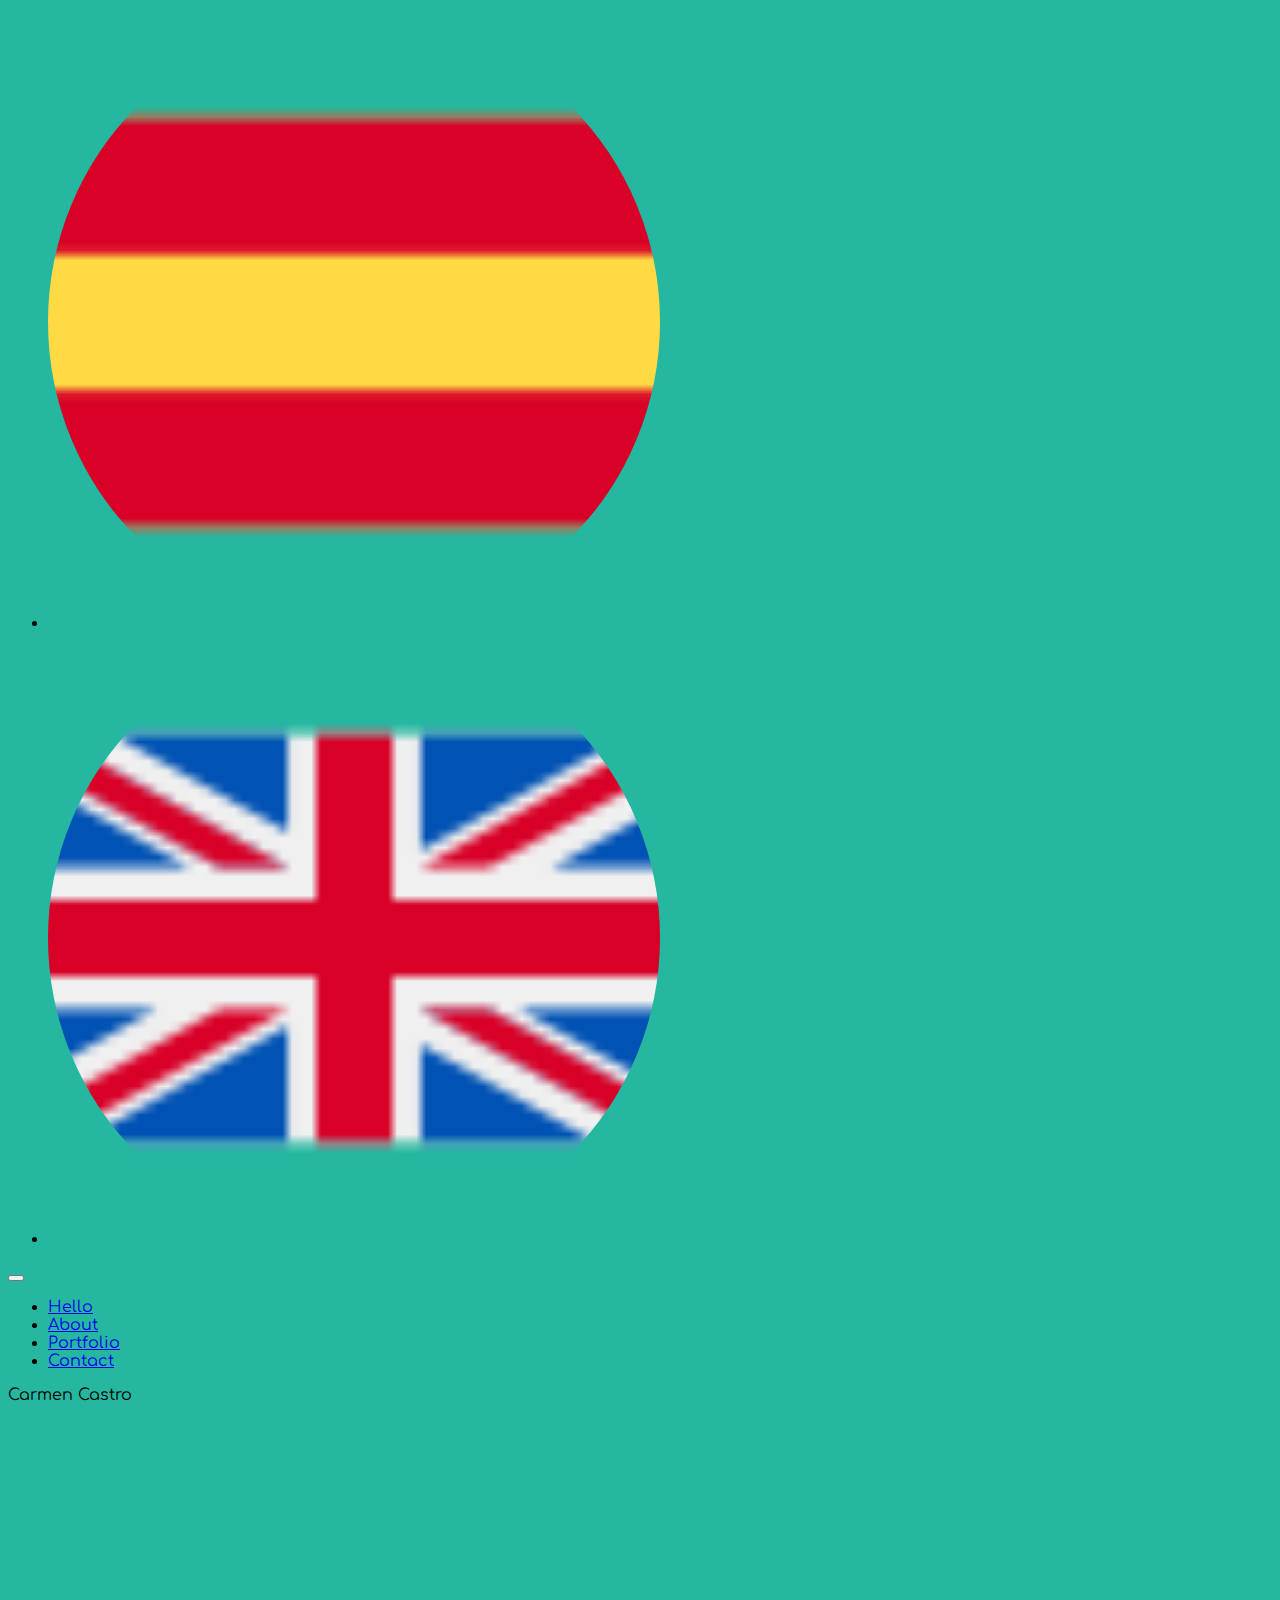
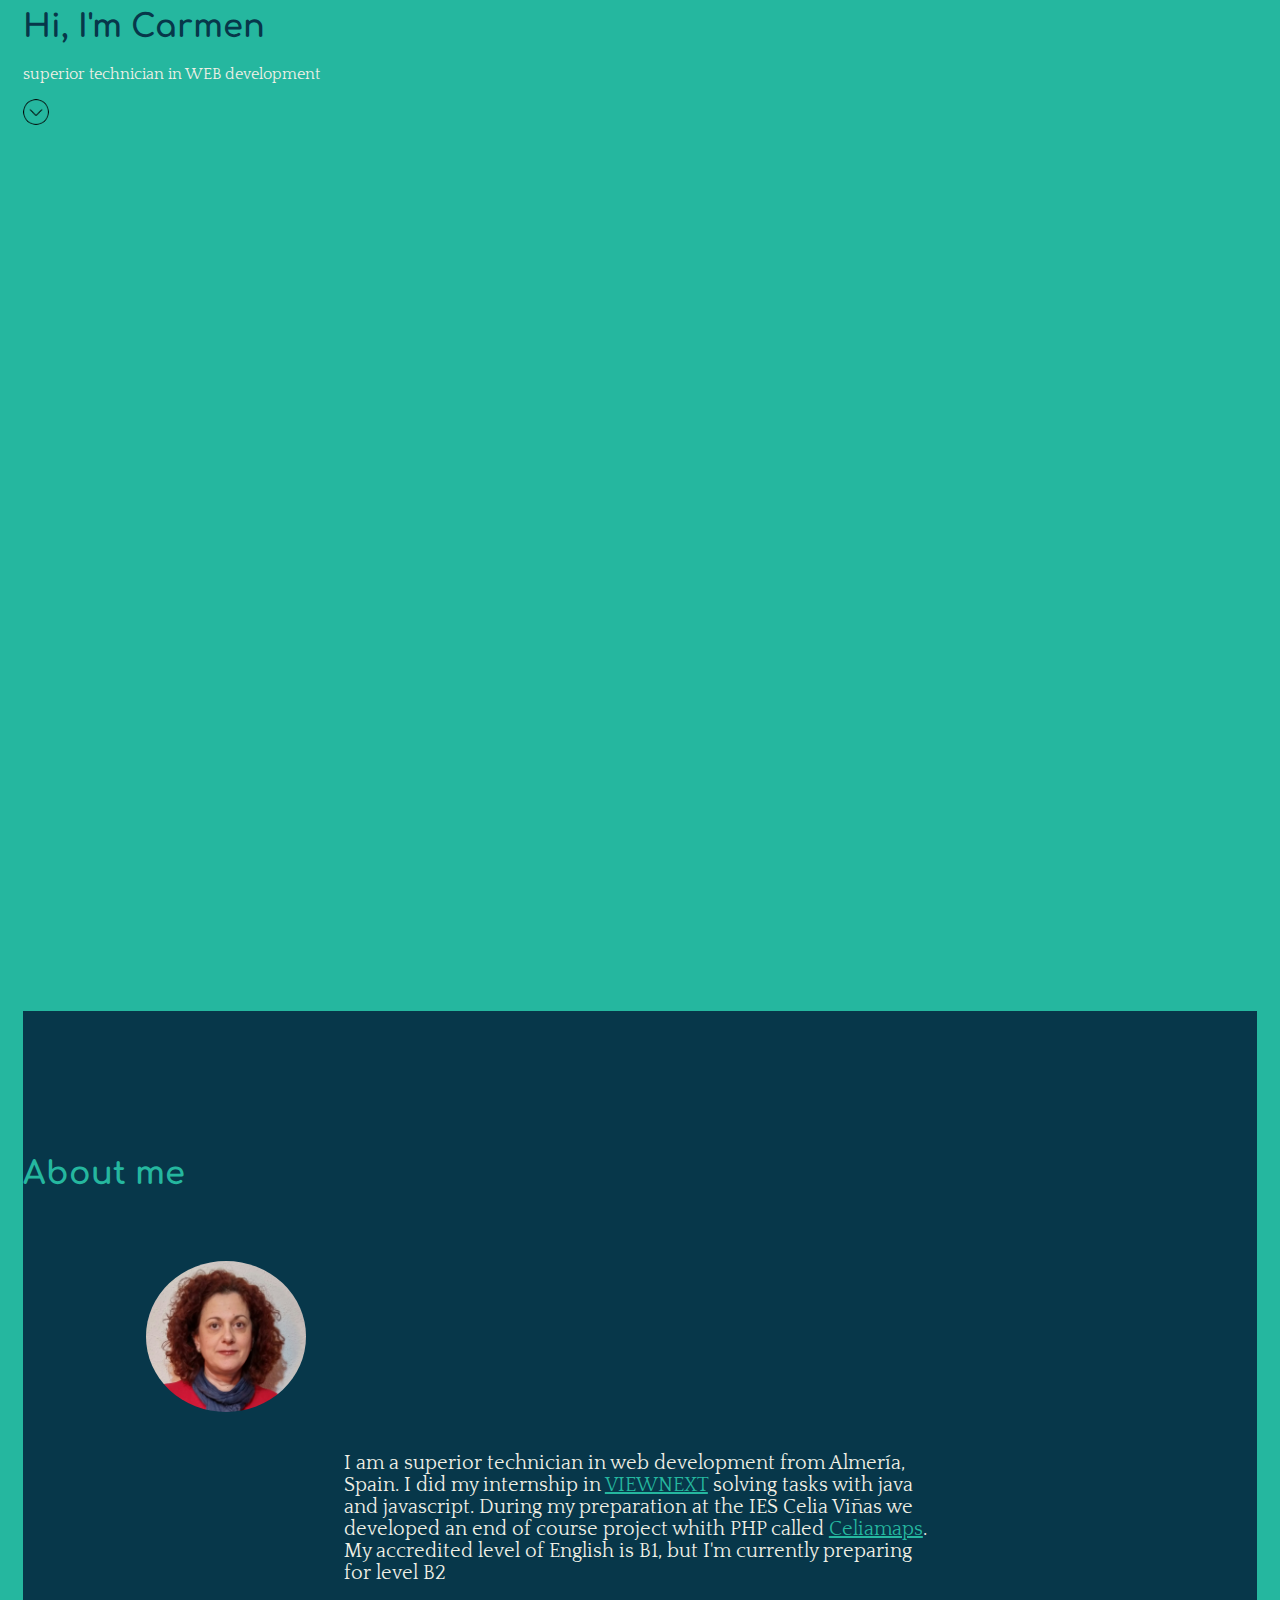
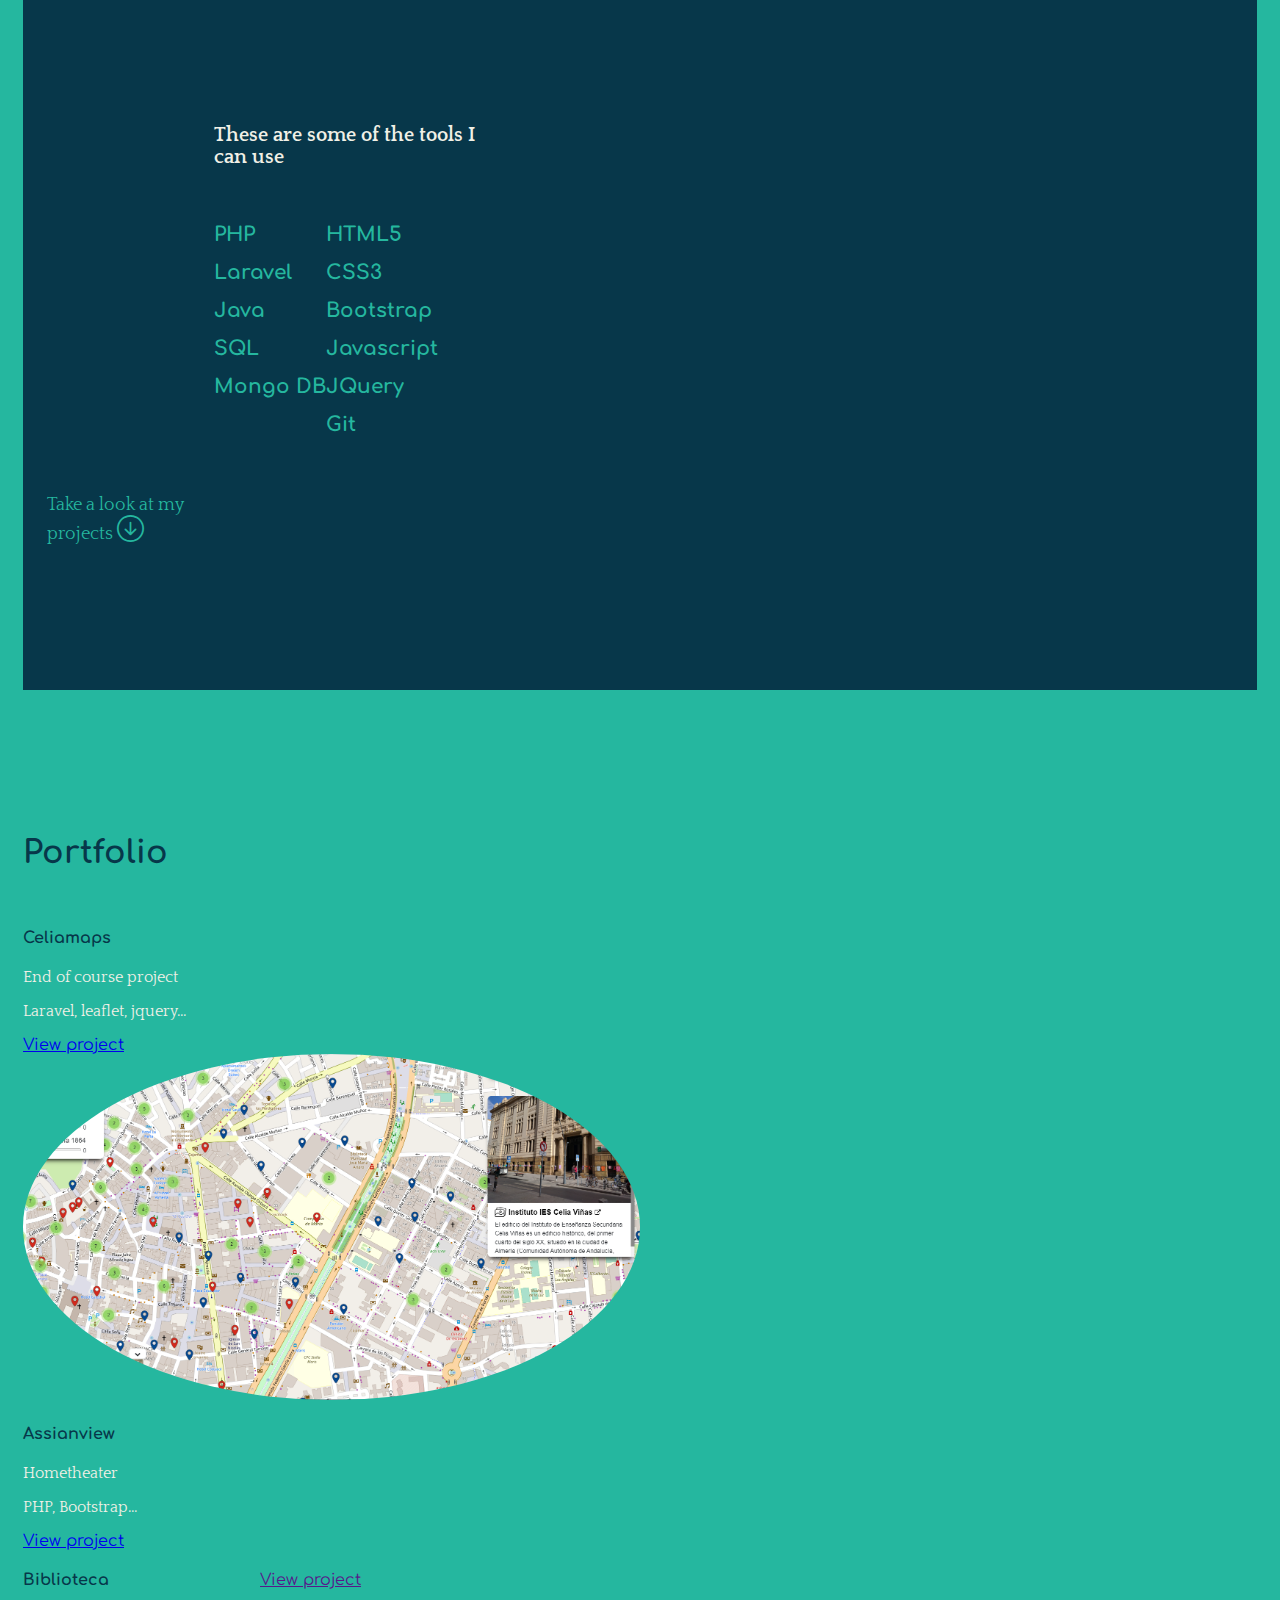
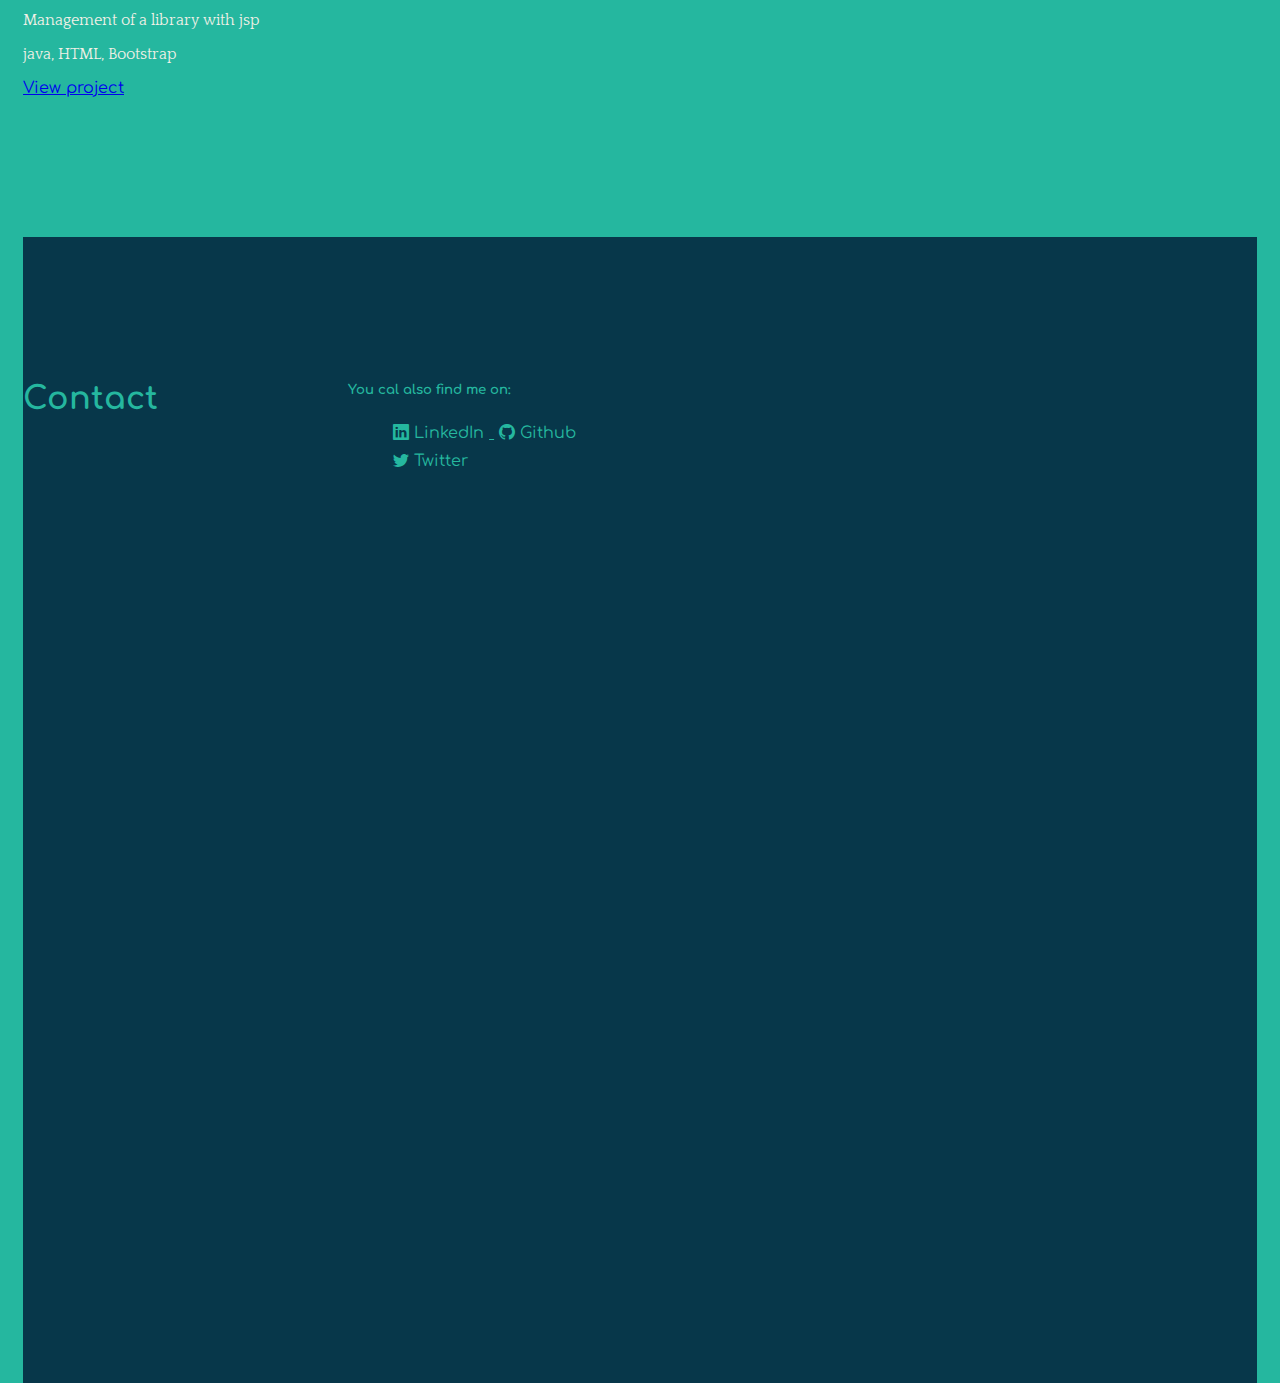
==== indexen.html @ 87bedfe0 "Add files via upload" ====
<!doctype html>
<html lang="en">

<head>
  <meta charset="UTF-8">
  <!-- <meta name="viewport" content="width=device-width, initial-scale=1.0"> -->
  <meta name="viewport" content="width=device-width, initial-scale=1">
  <!-- <meta name="viewport" content="width=device-width, initial-scale=1, shrink-to-fit=no"> -->
  <meta name="description" content="Página de Carmen Castro - Técnico Superior en Desarrollo de Aplicaciones WEB">
  <meta name="author" content="Carmen_Castro">
  <link rel="stylesheet" href="estilo.css" />
  <link href="https://cdn.jsdelivr.net/npm/bootstrap@5.0.0-beta1/dist/css/bootstrap.min.css" rel="stylesheet"
    integrity="sha384-giJF6kkoqNQ00vy+HMDP7azOuL0xtbfIcaT9wjKHr8RbDVddVHyTfAAsrekwKmP1" crossorigin="anonymous">
  <link rel="stylesheet" href="https://cdn.jsdelivr.net/npm/bootstrap-icons@1.3.0/font/bootstrap-icons.css">
  <title>María del Carmen Castro Gutiérrez</title>
</head>

<body>
    <div id="start">
        <ul class="nav justify-content-end">
          <li class="nav-item">
            <a class="nav-link active" href="index.html"><img src="images/espana.png" alt=""></a>
          </li>
          <li class="nav-item">
            <a class="nav-link" href="indexen.html"><img src="images/reino-unido.png" alt=""></a>
          </li>   
        </ul>
      </div>
        <!-- barra de navegación  NO TOCAR, YA ESTÁ TERMINADA  -->
          <div class="row">
          <nav class="navbar navbar-expand-lg navbar-light">
            <div class="container-fluid fixed-top mt-5">
             
              <div class="col-md-2 offset-md-10 justify-content-end">
                <button class="navbar-toggler" type="button" data-bs-toggle="collapse"
                  data-bs-target="#navbarSupportedContent" aria-controls="navbarSupportedContent" aria-expanded="false"
                  aria-label="Toggle navigation">
                  <span class="navbar-toggler-icon"></span>
                </button>
                <div id="navbarSupportedContent" class="collapse navbar-collapse">
                  <ul class="navbar-nav me-auto mb-2 mb-lg-0">
                    <li class="nav-item">
                      <a class="nav-link text-light" href="#start">Hello</a>
                    </li>
                    <li class="nav-item active">
                      <a class="nav-link text-light" href="#about">About</a>
                    </li>
                    <li class="nav-item">
                      <a class="nav-link text-light" href="#portfolio">Portfolio</a>
                    </li>
                    <li class="nav-item">
                      <a class="nav-link text-light" href="#contact">Contact</a>
                    </li>             
                  </ul>            
                </div>             
              </div>        
            </div>
            <div id="name" class="col-md-2 offset-md-1 justify-content-center">
              <span class="navbar-brand mb-0 h1 text-light">Carmen Castro</span>
            </div>
          </nav>    
        </div>

  <!-- resto de contenido -->
  <div class="container-fluid">
    <!-- primera parte (info) -->
    <div id="title" class="cover top">
      <div class="row row-cols-1">
        <div class="col-xs-12 headline">
          <h1 class="text-center">Hi, I'm Carmen</h1>
          <p class="lead text-center text-light">
            superior technician in WEB development</p>
        </div>
      </div>
      <div class="row row-cols-1">
        <div class="col-md-12 center-block text-center pt-5">
          <a href="#about" id="iconoDown"><img src="images/menudown.png" style="width: 5%;" alt=""></a>
        </div>
      </div>
    </div>

    <!-- segunda parte (about) -->
    <div id="about" class="row cover med">
      <div class="col-md-6 offset-md-3">
        <h1 class="text-center contact-title">About me</h1>
      </div>
      <div class="row">
        <div class="col-md-6 text-center about-info">
          <img id="photo" class="img-circle profile-img" src="images/mi foto.jpg">
          <p class="pInfo"> I am a superior technician in web development from Almería, Spain. I did my internship in 
              <a id="link" href="https://www.viewnext.com/"> VIEWNEXT</a> solving tasks with java and javascript. 
              During my preparation at the IES Celia Viñas we developed an end of course project whith PHP
              called <a id="link" href="https://iescelia.org/celiamaps-nuevo/public/">Celiamaps</a>.
              My accredited level of English is B1, but I'm currently preparing for level B2</p>
        </div>
        <div class="col-md-6 about-tools">
          <p class="pTools justity-text-center">These are some of the tools I can use</p>
          <div class="row toolList">
            <div class="col-md-3">
              <ul>
                <li>PHP</li>
                <li>Laravel</li>
                <li>Java</li>
                <li>SQL</li>
                <li>Mongo DB</li>
              </ul>
            </div>
            <div class="col-md-3">
              <ul>
                <li>HTML5</li>
                <li>CSS3</li>
                <li>Bootstrap</li>
                <li>Javascript</li>
                <li>JQuery</li>
                <li>Git</li>
              </ul>
            </div>
          </div>
        </div>
      </div>
      <div class="row">
        <div class="col-md-6 offset-md-3 about-last">
          <p class="text-center">Take a look at my projects <a href="#portfolio"><i class="bi bi-arrow-down-circle"></i></a></p>
        </div>
      </div>
    </div>

    <div id="portfolio" class="row cover med">
      <!-- tercera parte (portfolio) -->

      <div class="col-sm-6 offset-sm-3">
        <!-- titulo portfolio -->
        <h1 class="text-center">Portfolio</h1>
      </div>
      <!-- contenedor de proyectos -->
      <div class="container">
        <!-- primera fila de proyectos, dos proyectos por fila -->
        <div class="row portfolio-projects">
          <!-- primer proyecto -->
          <div class="col-sm-6">
            <div class="row">
              <div class="col-sm-5 text-center">
                <h4 class="portfolio-projects--title">Celiamaps</h4>
                <p class="portfolio-projects--desc">End of course project</p>
                <p class="portfolio-projects--desc">Laravel, leaflet, jquery...</p>
                <a class="btn btn-rounded portfolio-projects--btn"
                  href="https://github.com/SergioMorenoAntequera/CeliaMaps" role="button">View project</a>
              </div>
              <div class="col-sm-7 text-center">
                <img class="rounded" src="images/celiamaps.png">
              </div>
            </div>
          </div>
          <!-- segundo proyecto -->
          <div class="col-sm-6">
            <div class="row">
              <div class="col-sm-5 text-center">
                <h4 class="portfolio-projects--title">Assianview</h4>
                <p class="portfolio-projects--desc">Hometheater</p>
                <p class="portfolio-projects--desc">PHP, Bootstrap...</p>
                <a class="btn btn-rounded portfolio-projects--btn" href="https://github.com/karmela01/assianview"
                  role="button">View project</a>
              </div>
              <div class="col-sm-7 text-center">
                <img class="rounded" src="">
              </div>
            </div>

          </div>
        </div><!-- fin de primera fila de proyectos-->
         <!-- segunda fila de proyectos, dos proyectos por fila -->
         <div class="row portfolio-projects pt-5">
          <!-- Tercer proyecto -->
          <div class="col-sm-6">
            <div class="row">
              <div class="col-sm-5 text-center">
                <h4 class="portfolio-projects--title">Biblioteca</h4>
                <p class="portfolio-projects--desc">Management of a library with jsp</p>
                <p class="portfolio-projects--desc">java, HTML, Bootstrap</p>
                <a class="btn btn-rounded portfolio-projects--btn"
                  href="https://github.com/karmela01/Biblioteca" role="button">View project</a>
              </div>
              <div class="col-sm-7 text-center">
                <img class="rounded" src="">
              </div>
            </div>
          </div>
          <!-- cuarto proyecto -->
          <div class="col-sm-6">
            <div class="row">
              <div class="col-sm-5 text-center">
                <h4 class="portfolio-projects--title"></h4>
                <p class="portfolio-projects--desc"></p>
                <p class="portfolio-projects--desc"></p>
                <a class="btn btn-rounded portfolio-projects--btn" href=""
                  role="button">View project</a>
              </div>
              <div class="col-sm-7 text-center">
                <img class="rounded" src="">
              </div>
            </div>

          </div>
        </div><!-- fin de segunda fila de proyectos-->
      </div> <!-- fin de contenedor de proyectos-->
    </div><!-- final de portfolio -->

    <!-- tercera parte (contacto) -->

    <div id="contact" class="row cover bottom">
      <div class="col-md-6 offset-md-3">
        <h1 class="text-center contact-title">Contact</h1>
      </div>
      <div class="col-md-6 offset-md-3">
        <p>
        <h4 class="text-light text-center">You can contact me at</h4>
        </p>
        <p>
        <h5 class="text-light text-center">carmendaw01@gmail.com</h5>
        </p>
      </div>
      <div class="col-md-6 offset-md-3">
        <div class="text-center contact-social-icons">
          <p>
          <h5 class="contact-title">You cal also find me on:</h5>
          </p>
          <ul class="centered">
            <a href="https://linkedin.com/in/carmencastrogutierrez">
              <li><i class="bi bi-linkedin"></i> LinkedIn</li>
            </a>
            <a href="https://github.com/karmela01">
              <li><i class="bi bi-github"></i> Github</li>
            </a>
            <a href="https://twitter.com/carmela_01">
              <li><i class="bi bi-twitter"></i> Twitter</li>
            </a>
          </ul>
          </p>

        </div>
      </div>
    </div>

    <script src="http://ajax.googleapis.com/ajax/libs/jquery/3.4.1/jquery.min.js"></script>
    <script src="script.js"></script>
    <script src="https://cdn.jsdelivr.net/npm/@popperjs/core@2.5.4/dist/umd/popper.min.js"
      integrity="sha384-q2kxQ16AaE6UbzuKqyBE9/u/KzioAlnx2maXQHiDX9d4/zp8Ok3f+M7DPm+Ib6IU"
      crossorigin="anonymous"></script>
    <script src="https://cdn.jsdelivr.net/npm/bootstrap@5.0.0-beta1/dist/js/bootstrap.min.js"
      integrity="sha384-pQQkAEnwaBkjpqZ8RU1fF1AKtTcHJwFl3pblpTlHXybJjHpMYo79HY3hIi4NKxyj"
      crossorigin="anonymous"></script>

</body>

</html>
---- estilo.css ----
@import url("https://fonts.googleapis.com/css?family=Comfortaa:400,700,300|Quattrocento");
body {
    height: 100%;
    font-family: "Comfortaa", Helvetica, Arial, sans-serif;
    background-color: #25b79f !important;
    /* Margin bottom by footer height */
    margin-bottom: 60px; }

    html {
        position: relative;
        height: 100%;
      }

      .see{
        display: none;
      }

     
      
      h1,
      h2,
      h3,
      h4,
      h5 {
        font-family: "Comfortaa", Helvetica, Arial, sans-serif;
        color: #07374a;
      }

      
      p {
        font-family: "Quattrocento", sans-serif;
        color: #f0f0e6; }
        .pInfo{
          padding-left: 20%;
          padding-right: 20%;
        }
        .pTools{
          padding-left: 20%;    
        }
        #link{
          color: #25b79f;
         }
      
    img {
        width: 50%;
        border-radius: 50%; 
      }  
      
      .bi-arrow-down-circle{
        font-size: 1.5em;
        color: #25b79f;
      }
        .cover {
          padding: 10% 0 10% 0;          
        }
          .cover.top {
            padding: 10% 0 10% 0;
            min-height: 100vh;
            /*display: flex;*/
            background-color: #25b79f;
           }

           .row.cover.med {
            padding: 10% 0 10% 0;
            min-height: 100vh;           
           }

          .cover.bottom {
            padding: 10% 0 10% 0;
            min-height: 100vh;
           }
       
        #about {
          background-color: #07374a; }
          #about h2 {
            color: #25b79f; }
    
    .profile-img {
        margin-bottom: 15px;
        width: 160px; }

    #iconoDown{
      behavior: smooth;
    }   

        body > .container-fluid {
          padding: 60px 15px 0; }
        
        .container-fluid .text-muted {
          margin: 20px 0; }

.about-tools {
  padding-top: 5.625em; }

          .about-tools ul {
            color: #25b79f !important;
            list-style: none; 
          }
      
  #about > h2{
    color: #25b79f !important;
  } 
  .about, .about-info, .about-tools, .about-last {
  padding: 4% 10% 1% 10%;
  font-size: 1.25em; }
 
  .about-tools {
    padding-top: 4.375em;
    font-weight: 700;
    /*font-size: 1.5em;*/
   }
  
  .toolList{
    padding-left: 20%;    
  }
 
  .arrow{
    width: 5%;
    color: #25b79f !important;
  }
 
    .about-tools ul:first-child {
      padding-left: 0px; }
    .about-tools ul {
      color: #25b79f !important;
      list-style: none; 
    }
      .about-tools ul li {
        padding-top: 0.75em; 
      }
  .about-last {
    /*padding-top: 3.125em;
    padding-bottom: 0;*/
    font-size: 1.125em; }
    /*@media screen and (min-width: 992px) {
      .about-last {
        padding-top: 0; } 
      }*/
    .about-last p {
      color: #25b79f; }

    
        
        .contact-title{
          color: #25b79f;
        }

        #contact {
          background-color: #07374a; }
          #contact h2 {
            color: #25b79f; }
        
        .contact-social-icons p {
          color: #25b79f; }
        .contact-social-icons ul a {
          color: #25b79f;
          list-style: none; }
          .contact-social-icons ul a:hover {
            color: #f0f0e6; }
          .contact-social-icons ul a li {
            display: inline-block;
            padding: 2%; }

              .contact-social-icons ul a:hover {
                color: #f0f0e6; }
              .contact-social-icons ul a li {
                display: inline-block;
                list-style: none; 
                padding: 2%; }

                @media screen and (min-width: 980px) {
                  .row {
                    display: flex;
                    flex-direction: row;
                    flex-wrap: wrap;
                  }  
                  .col-md {
                    flex: 1;
                  }            
                }
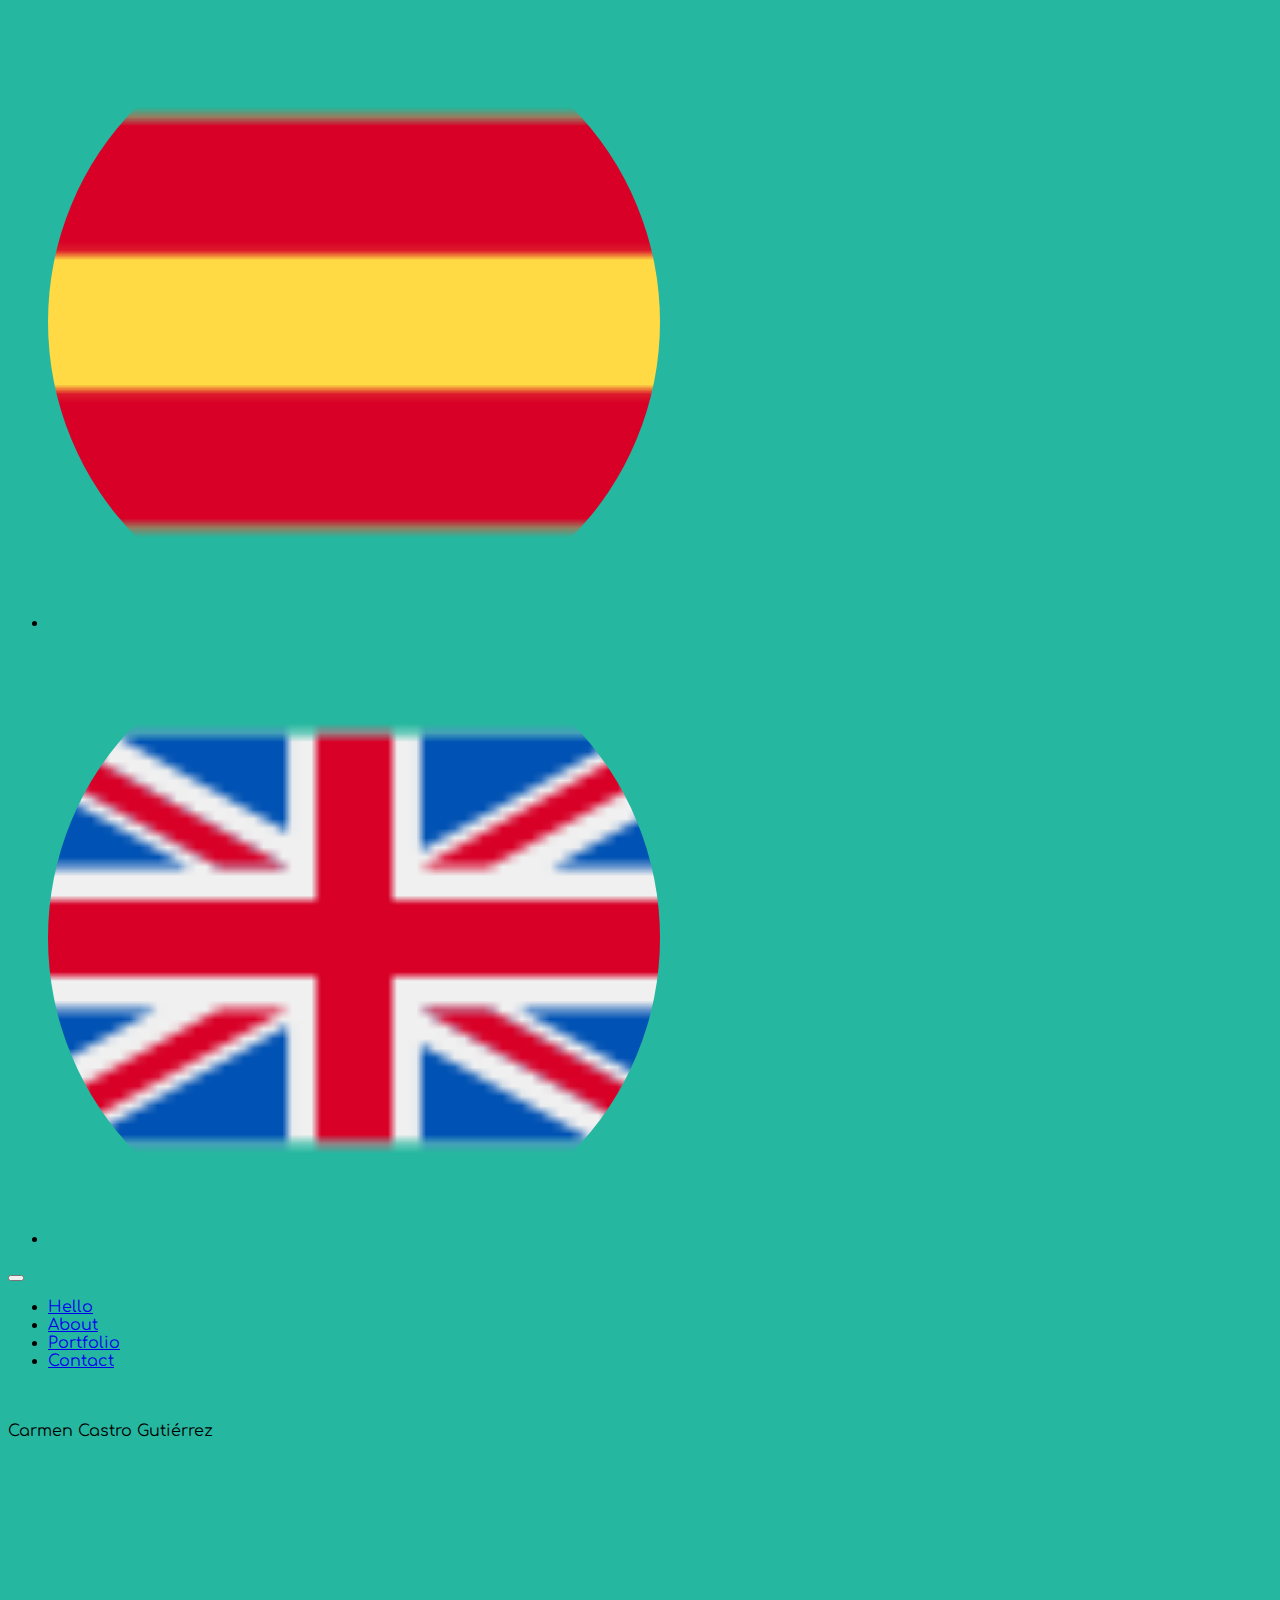
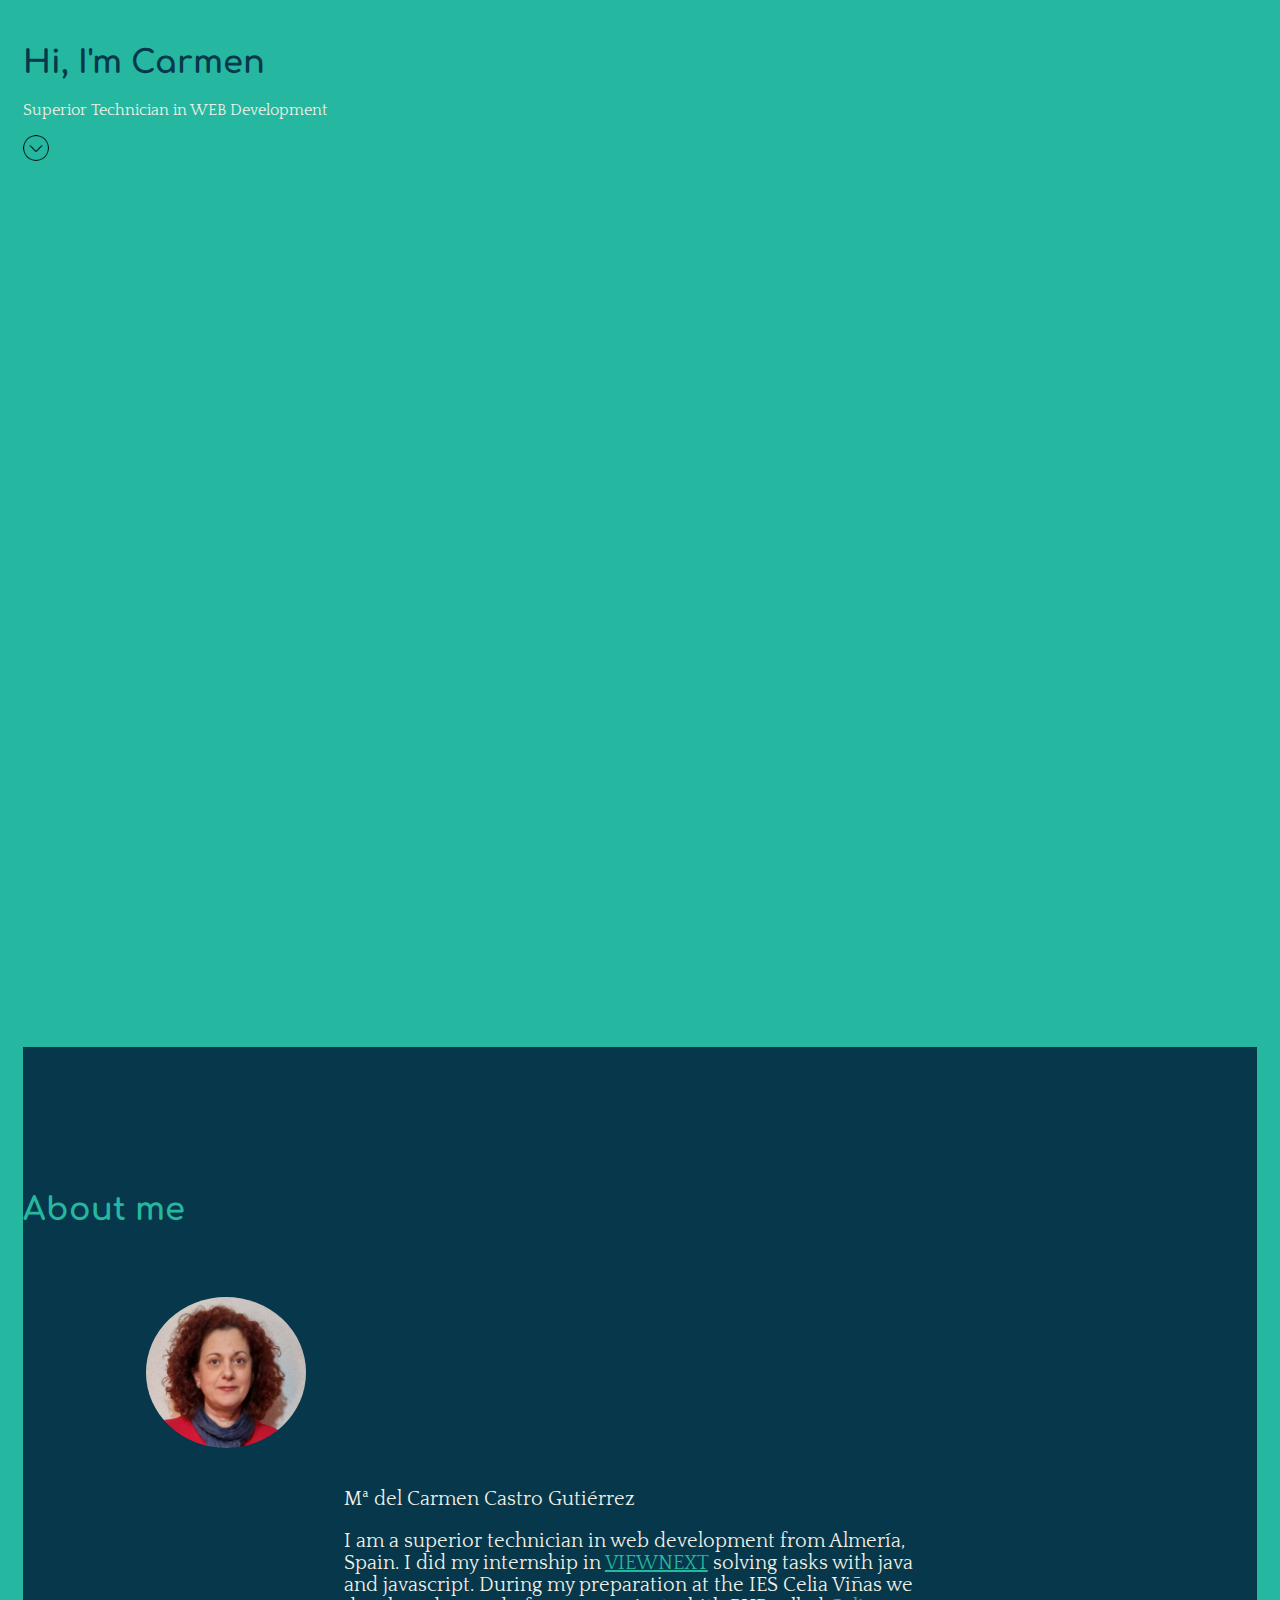
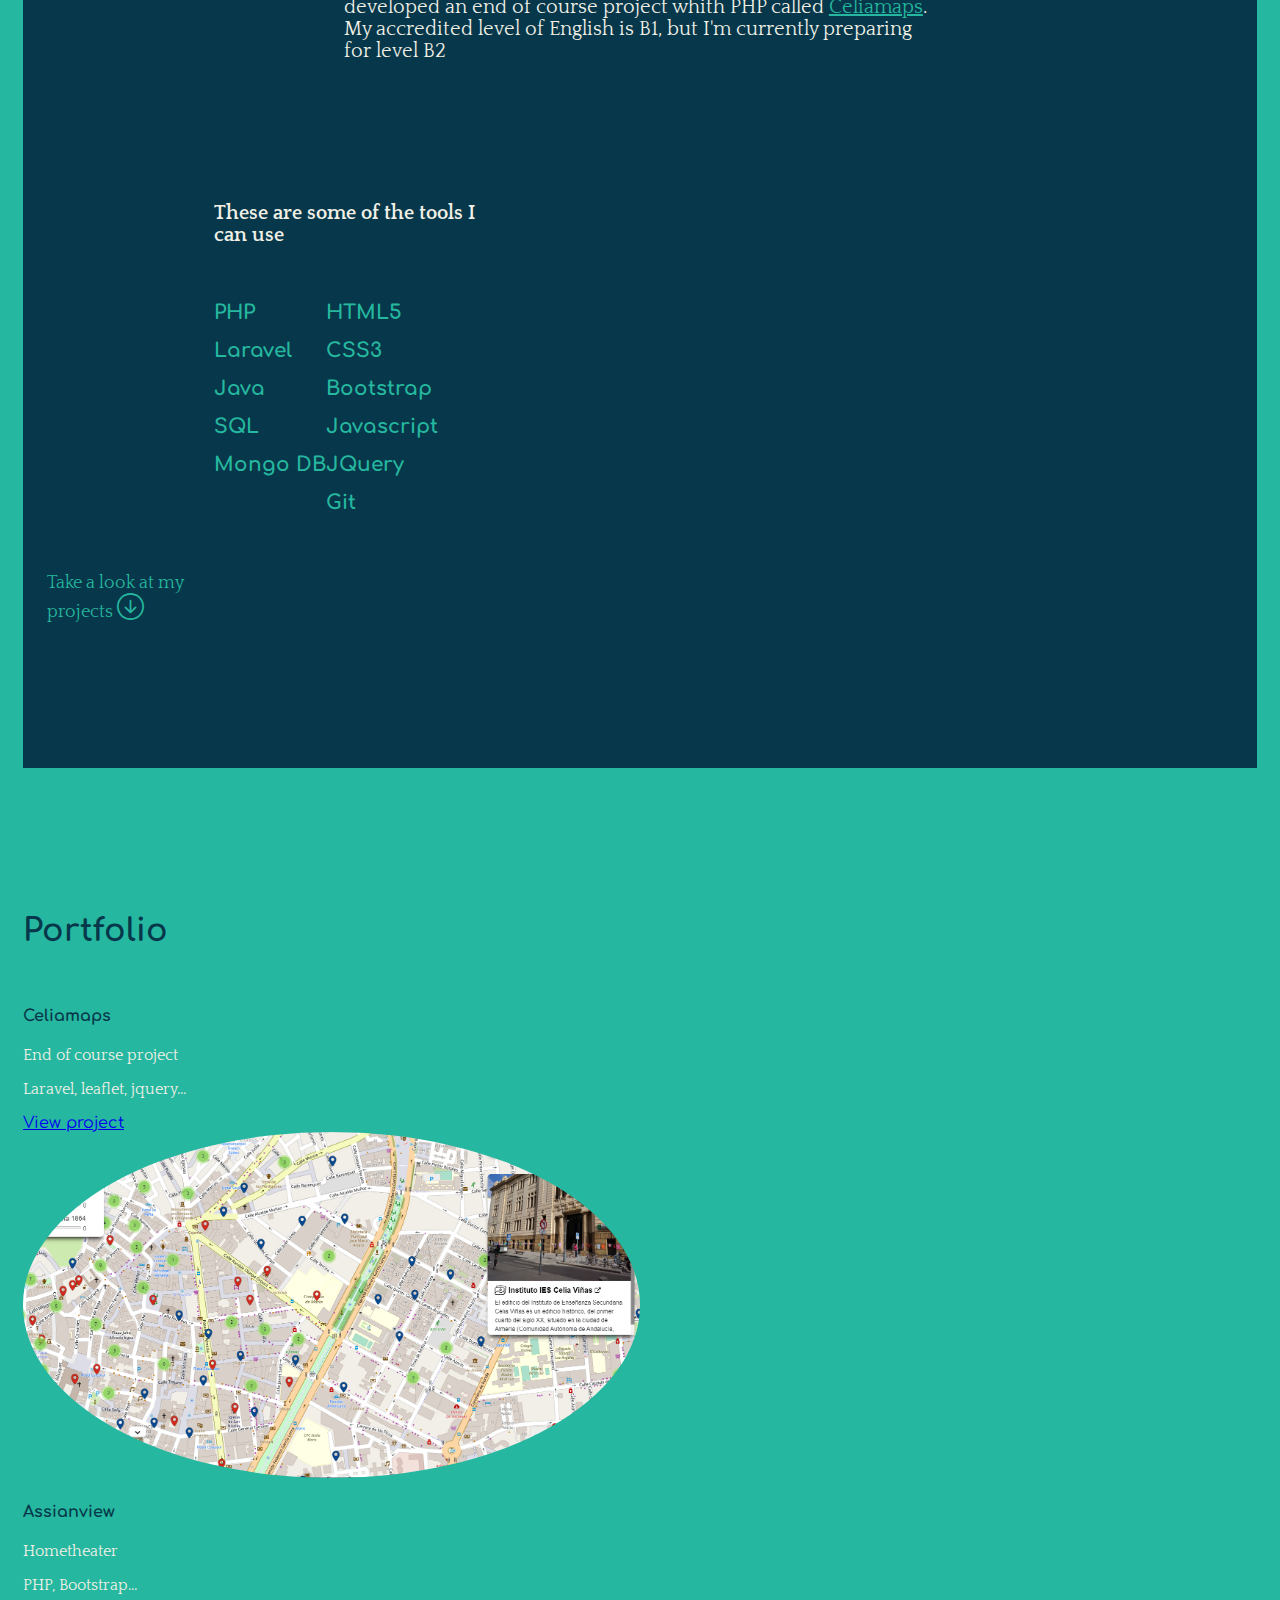
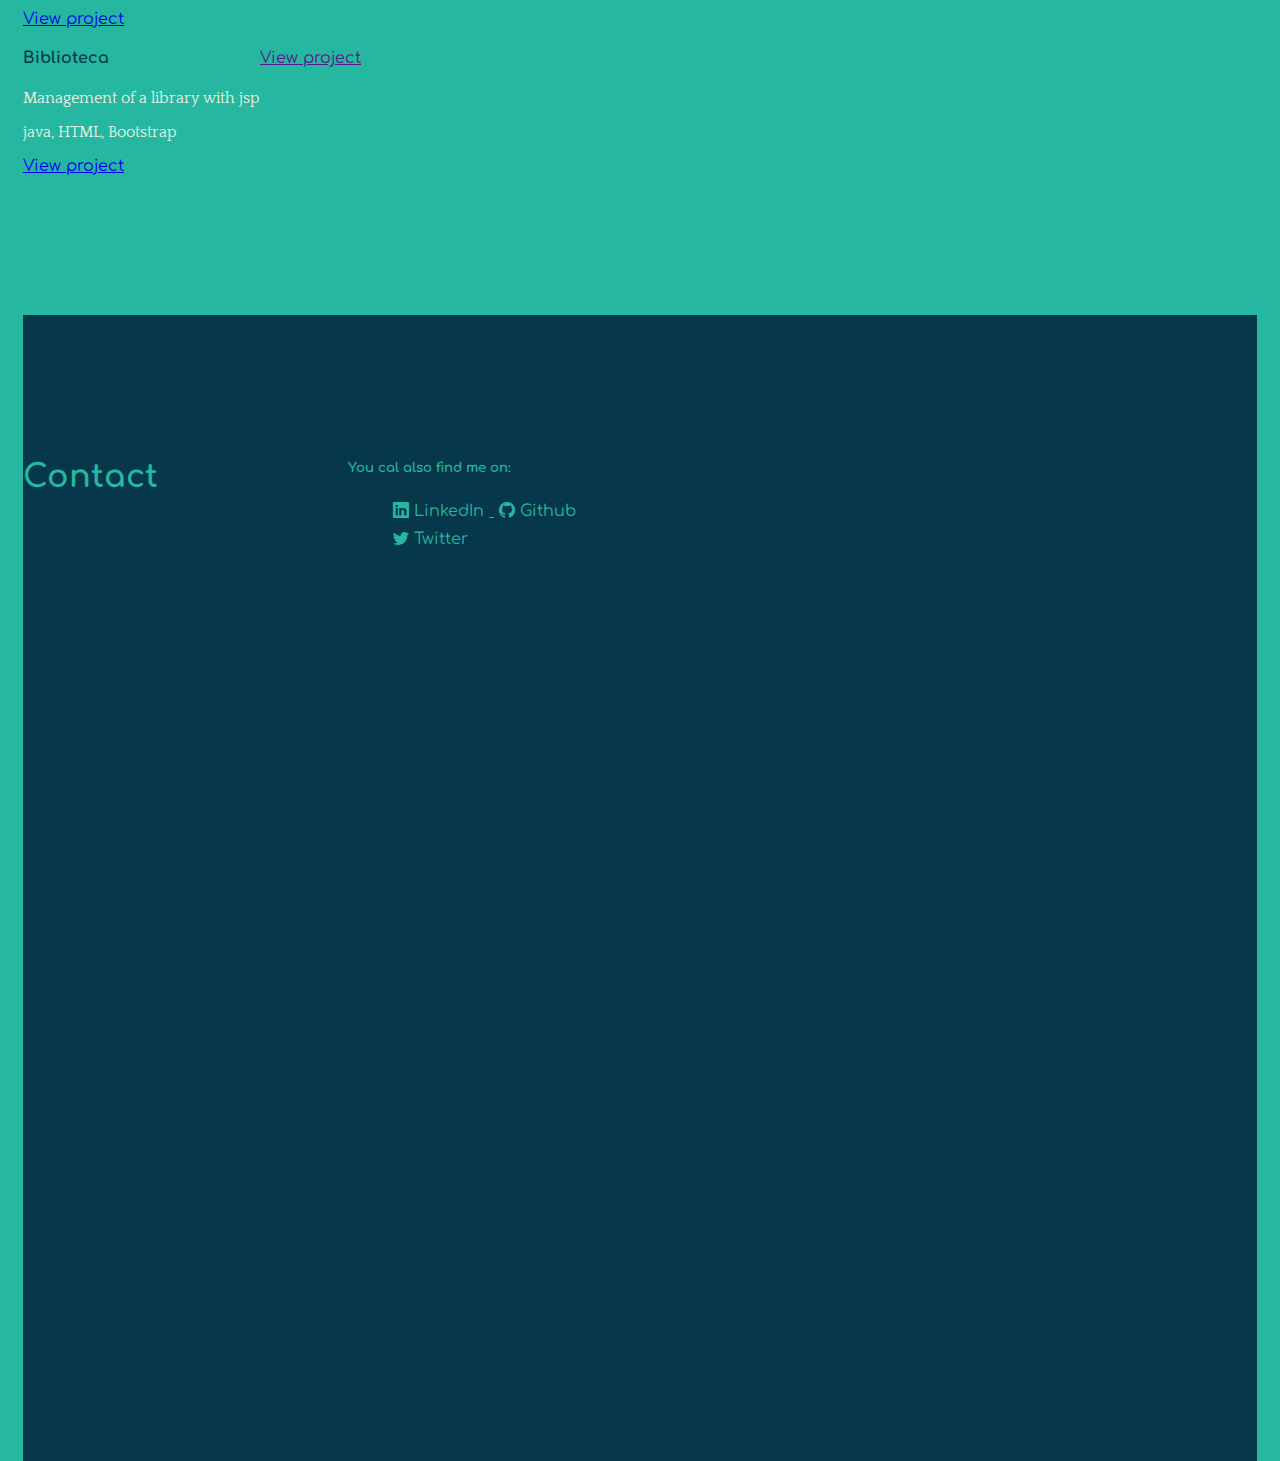
==== commit 5e45ba60: "Add files via upload" ====
--- a/indexen.html
+++ b/indexen.html
@@ -16,51 +16,54 @@
 </head>
 
 <body>
-    <div id="start">
-        <ul class="nav justify-content-end">
-          <li class="nav-item">
-            <a class="nav-link active" href="index.html"><img src="images/espana.png" alt=""></a>
-          </li>
-          <li class="nav-item">
-            <a class="nav-link" href="indexen.html"><img src="images/reino-unido.png" alt=""></a>
-          </li>   
-        </ul>
-      </div>
-        <!-- barra de navegación  NO TOCAR, YA ESTÁ TERMINADA  -->
-          <div class="row">
-          <nav class="navbar navbar-expand-lg navbar-light">
-            <div class="container-fluid fixed-top mt-5">
-             
-              <div class="col-md-2 offset-md-10 justify-content-end">
-                <button class="navbar-toggler" type="button" data-bs-toggle="collapse"
-                  data-bs-target="#navbarSupportedContent" aria-controls="navbarSupportedContent" aria-expanded="false"
-                  aria-label="Toggle navigation">
-                  <span class="navbar-toggler-icon"></span>
-                </button>
-                <div id="navbarSupportedContent" class="collapse navbar-collapse">
-                  <ul class="navbar-nav me-auto mb-2 mb-lg-0">
-                    <li class="nav-item">
-                      <a class="nav-link text-light" href="#start">Hello</a>
-                    </li>
-                    <li class="nav-item active">
-                      <a class="nav-link text-light" href="#about">About</a>
-                    </li>
-                    <li class="nav-item">
-                      <a class="nav-link text-light" href="#portfolio">Portfolio</a>
-                    </li>
-                    <li class="nav-item">
-                      <a class="nav-link text-light" href="#contact">Contact</a>
-                    </li>             
-                  </ul>            
-                </div>             
-              </div>        
-            </div>
-            <div id="name" class="col-md-2 offset-md-1 justify-content-center">
-              <span class="navbar-brand mb-0 h1 text-light">Carmen Castro</span>
-            </div>
-          </nav>    
-        </div>
-
+  <div id="start">
+    <ul class="nav justify-content-end">
+      <li class="nav-item">
+        <a class="nav-link active" href="index.html"><img src="images/espana.png" alt=""></a>
+      </li>
+      <li class="nav-item">
+        <a class="nav-link" href="indexen.html"><img src="images/reino-unido.png" alt=""></a>
+      </li>
+    </ul>
+  </div>
+  <!-- barra de navegación  NO TOCAR, YA ESTÁ TERMINADA  -->
+  <div class="row">
+    <nav class="navbar navbar-expand-lg navbar-light">
+      <div class="container-fluid fixed-top mt-5">
+        <div id="name" class="col-md-2 offset-md-1 justify-content-center">
+          <span class="navbar-brand mb-0 h1 text-light"></span>
+        </div>
+        <div class="col-md-2 offset-md-10 justify-content-end">
+          <button class="navbar-toggler" type="button" data-bs-toggle="collapse"
+            data-bs-target="#navbarSupportedContent" aria-controls="navbarSupportedContent" aria-expanded="false"
+            aria-label="Toggle navigation">
+            <span class="navbar-toggler-icon"></span>
+          </button>
+          <div id="navbarSupportedContent" class="collapse navbar-collapse">
+            <ul class="navbar-nav me-auto mb-2 mb-lg-0">
+              <li class="nav-item">
+                <a class="nav-link text-light" href="#start">Hello</a>
+              </li>
+              <li class="nav-item active">
+                <a class="nav-link text-light" href="#about">About</a>
+              </li>
+              <li class="nav-item">
+                <a class="nav-link text-light" href="#portfolio">Portfolio</a>
+              </li>
+              <li class="nav-item">
+                <a class="nav-link text-light" href="#contact">Contact</a>
+              </li>
+            </ul>
+          </div>
+        </div>
+      </div>
+    </nav>
+  </div>
+  <br />
+  <br />
+  <div id="name" class="col-md-2 offset-md-1 justify-content-center">
+    <span class="navbar-brand mb-0 h1 text-light">Carmen Castro Gutiérrez</span>
+  </div>
   <!-- resto de contenido -->
   <div class="container-fluid">
     <!-- primera parte (info) -->
@@ -69,7 +72,7 @@
         <div class="col-xs-12 headline">
           <h1 class="text-center">Hi, I'm Carmen</h1>
           <p class="lead text-center text-light">
-            superior technician in WEB development</p>
+            Superior Technician in WEB Development</p>
         </div>
       </div>
       <div class="row row-cols-1">
@@ -78,7 +81,6 @@
         </div>
       </div>
     </div>
-
     <!-- segunda parte (about) -->
     <div id="about" class="row cover med">
       <div class="col-md-6 offset-md-3">
@@ -87,11 +89,13 @@
       <div class="row">
         <div class="col-md-6 text-center about-info">
           <img id="photo" class="img-circle profile-img" src="images/mi foto.jpg">
-          <p class="pInfo"> I am a superior technician in web development from Almería, Spain. I did my internship in 
-              <a id="link" href="https://www.viewnext.com/"> VIEWNEXT</a> solving tasks with java and javascript. 
-              During my preparation at the IES Celia Viñas we developed an end of course project whith PHP
-              called <a id="link" href="https://iescelia.org/celiamaps-nuevo/public/">Celiamaps</a>.
-              My accredited level of English is B1, but I'm currently preparing for level B2</p>
+          <p class="pInfo">Mª del Carmen Castro Gutiérrez</p>
+          <p class="pInfo"> I am a superior technician in web development from Almería, Spain. I did my internship in
+            <a id="link" href="https://www.viewnext.com/"> VIEWNEXT</a> solving tasks with java and javascript.
+            During my preparation at the IES Celia Viñas we developed an end of course project whith PHP
+            called <a id="link" href="https://iescelia.org/celiamaps-nuevo/public/">Celiamaps</a>.
+            My accredited level of English is B1, but I'm currently preparing for level B2
+          </p>
         </div>
         <div class="col-md-6 about-tools">
           <p class="pTools justity-text-center">These are some of the tools I can use</p>
@@ -120,11 +124,11 @@
       </div>
       <div class="row">
         <div class="col-md-6 offset-md-3 about-last">
-          <p class="text-center">Take a look at my projects <a href="#portfolio"><i class="bi bi-arrow-down-circle"></i></a></p>
+          <p class="text-center">Take a look at my projects <a href="#portfolio"><i
+                class="bi bi-arrow-down-circle"></i></a></p>
         </div>
       </div>
     </div>
-
     <div id="portfolio" class="row cover med">
       <!-- tercera parte (portfolio) -->
 
@@ -165,11 +169,10 @@
                 <img class="rounded" src="">
               </div>
             </div>
-
           </div>
         </div><!-- fin de primera fila de proyectos-->
-         <!-- segunda fila de proyectos, dos proyectos por fila -->
-         <div class="row portfolio-projects pt-5">
+        <!-- segunda fila de proyectos, dos proyectos por fila -->
+        <div class="row portfolio-projects pt-5">
           <!-- Tercer proyecto -->
           <div class="col-sm-6">
             <div class="row">
@@ -177,8 +180,8 @@
                 <h4 class="portfolio-projects--title">Biblioteca</h4>
                 <p class="portfolio-projects--desc">Management of a library with jsp</p>
                 <p class="portfolio-projects--desc">java, HTML, Bootstrap</p>
-                <a class="btn btn-rounded portfolio-projects--btn"
-                  href="https://github.com/karmela01/Biblioteca" role="button">View project</a>
+                <a class="btn btn-rounded portfolio-projects--btn" href="https://github.com/karmela01/Biblioteca"
+                  role="button">View project</a>
               </div>
               <div class="col-sm-7 text-center">
                 <img class="rounded" src="">
@@ -192,14 +195,12 @@
                 <h4 class="portfolio-projects--title"></h4>
                 <p class="portfolio-projects--desc"></p>
                 <p class="portfolio-projects--desc"></p>
-                <a class="btn btn-rounded portfolio-projects--btn" href=""
-                  role="button">View project</a>
+                <a class="btn btn-rounded portfolio-projects--btn" href="" role="button">View project</a>
               </div>
               <div class="col-sm-7 text-center">
                 <img class="rounded" src="">
               </div>
             </div>
-
           </div>
         </div><!-- fin de segunda fila de proyectos-->
       </div> <!-- fin de contenedor de proyectos-->
@@ -236,7 +237,6 @@
             </a>
           </ul>
           </p>
-
         </div>
       </div>
     </div>
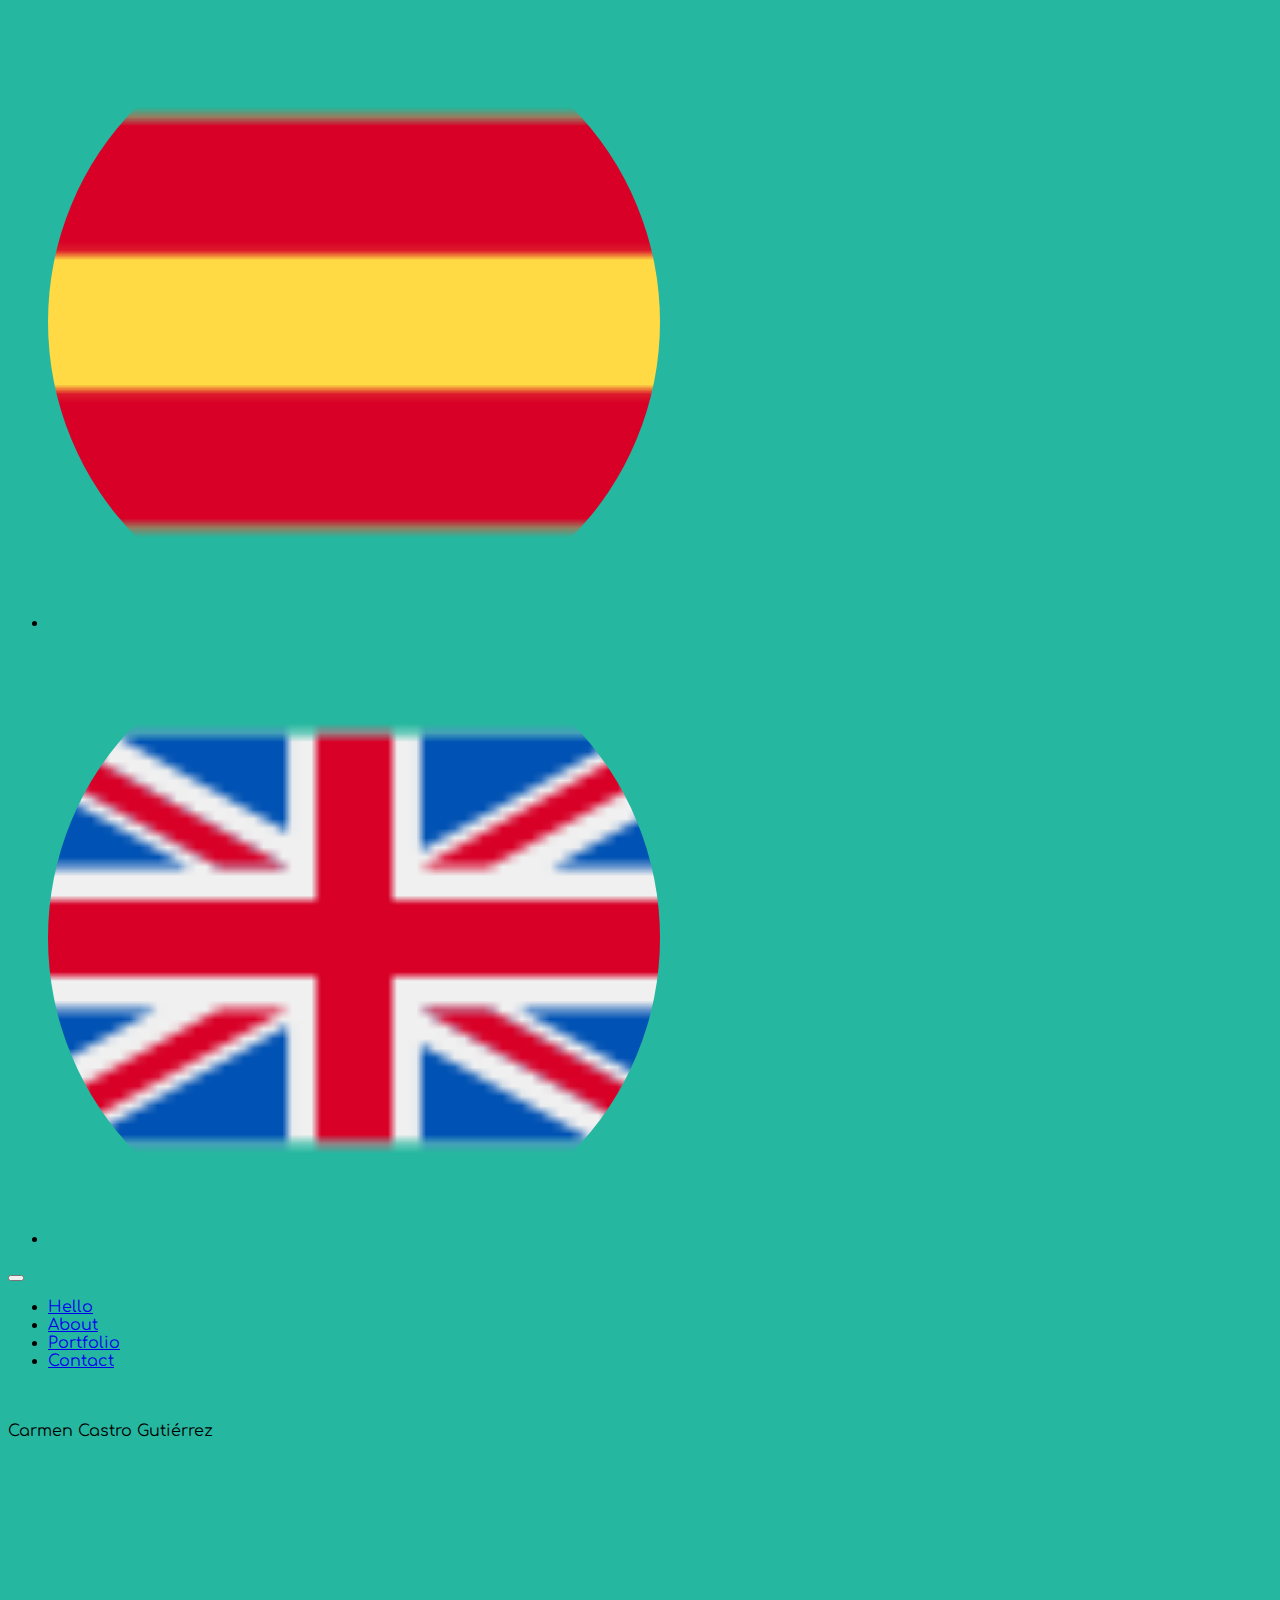
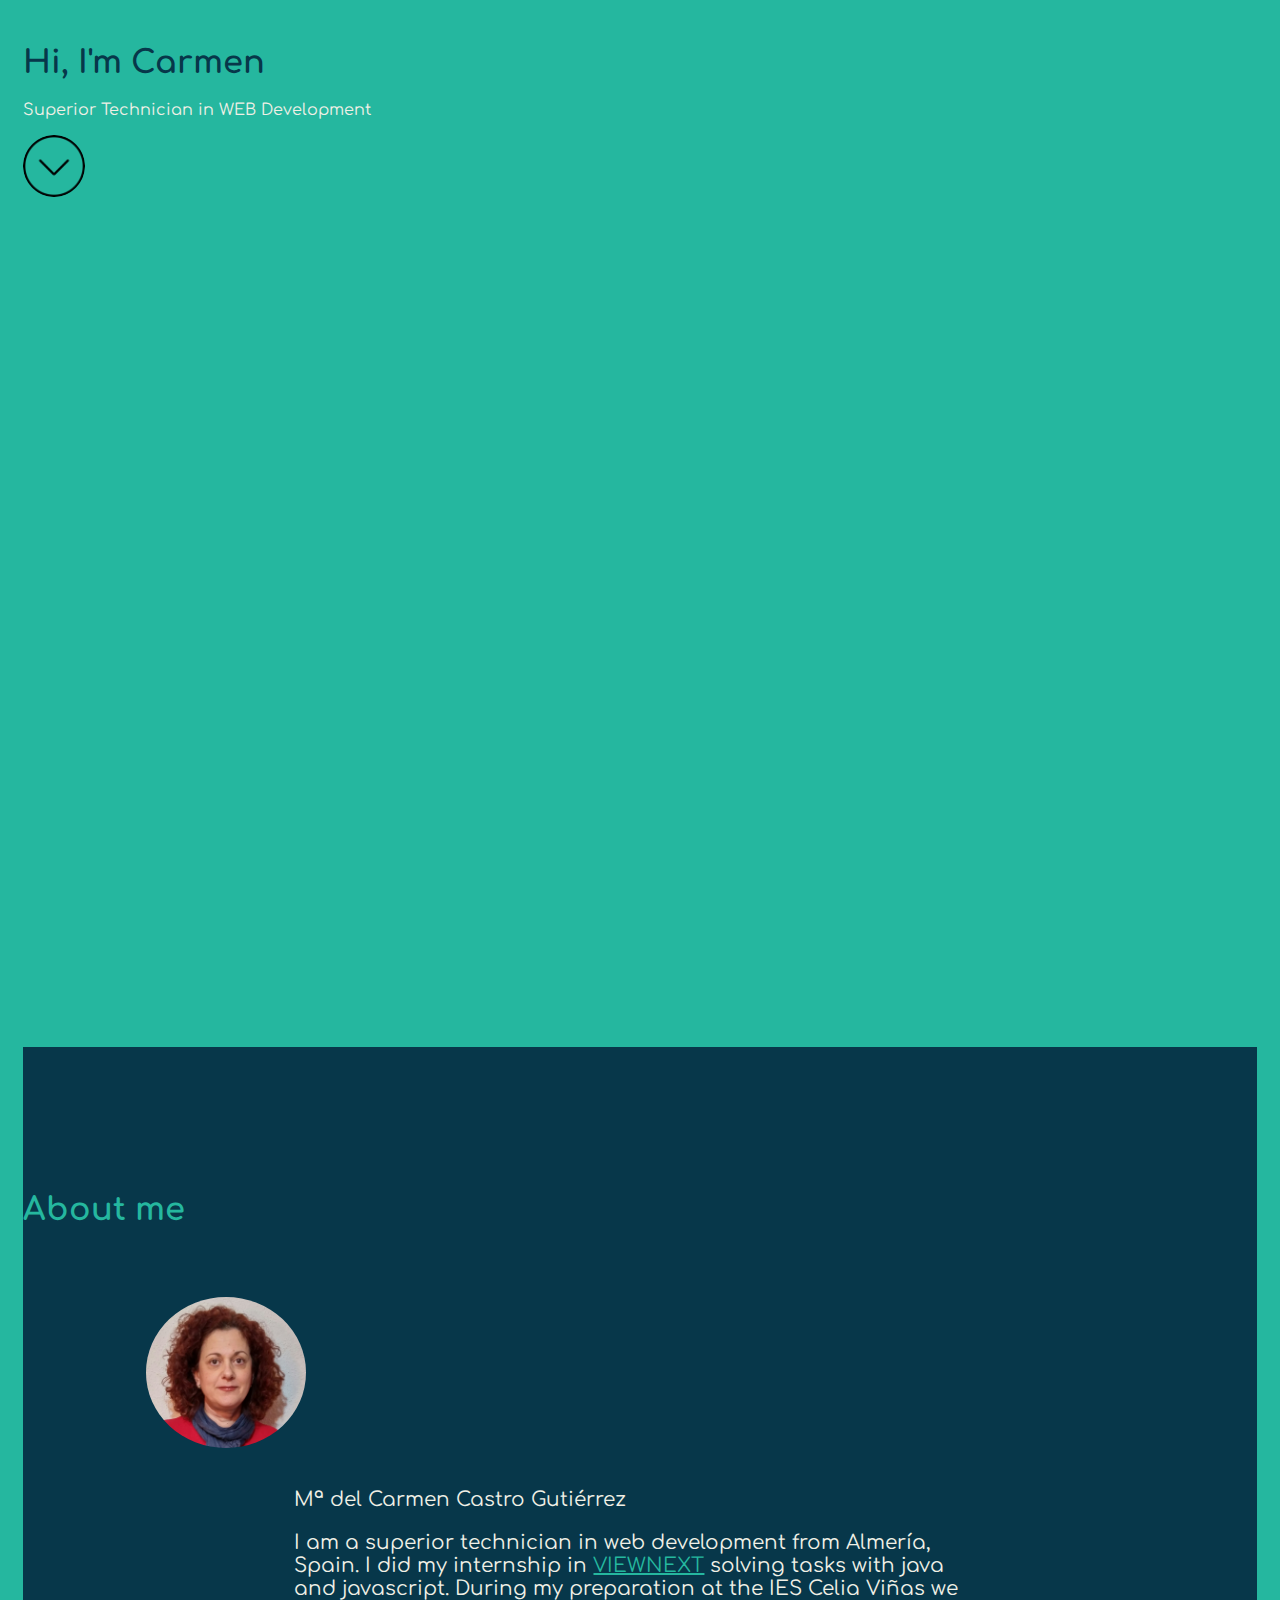
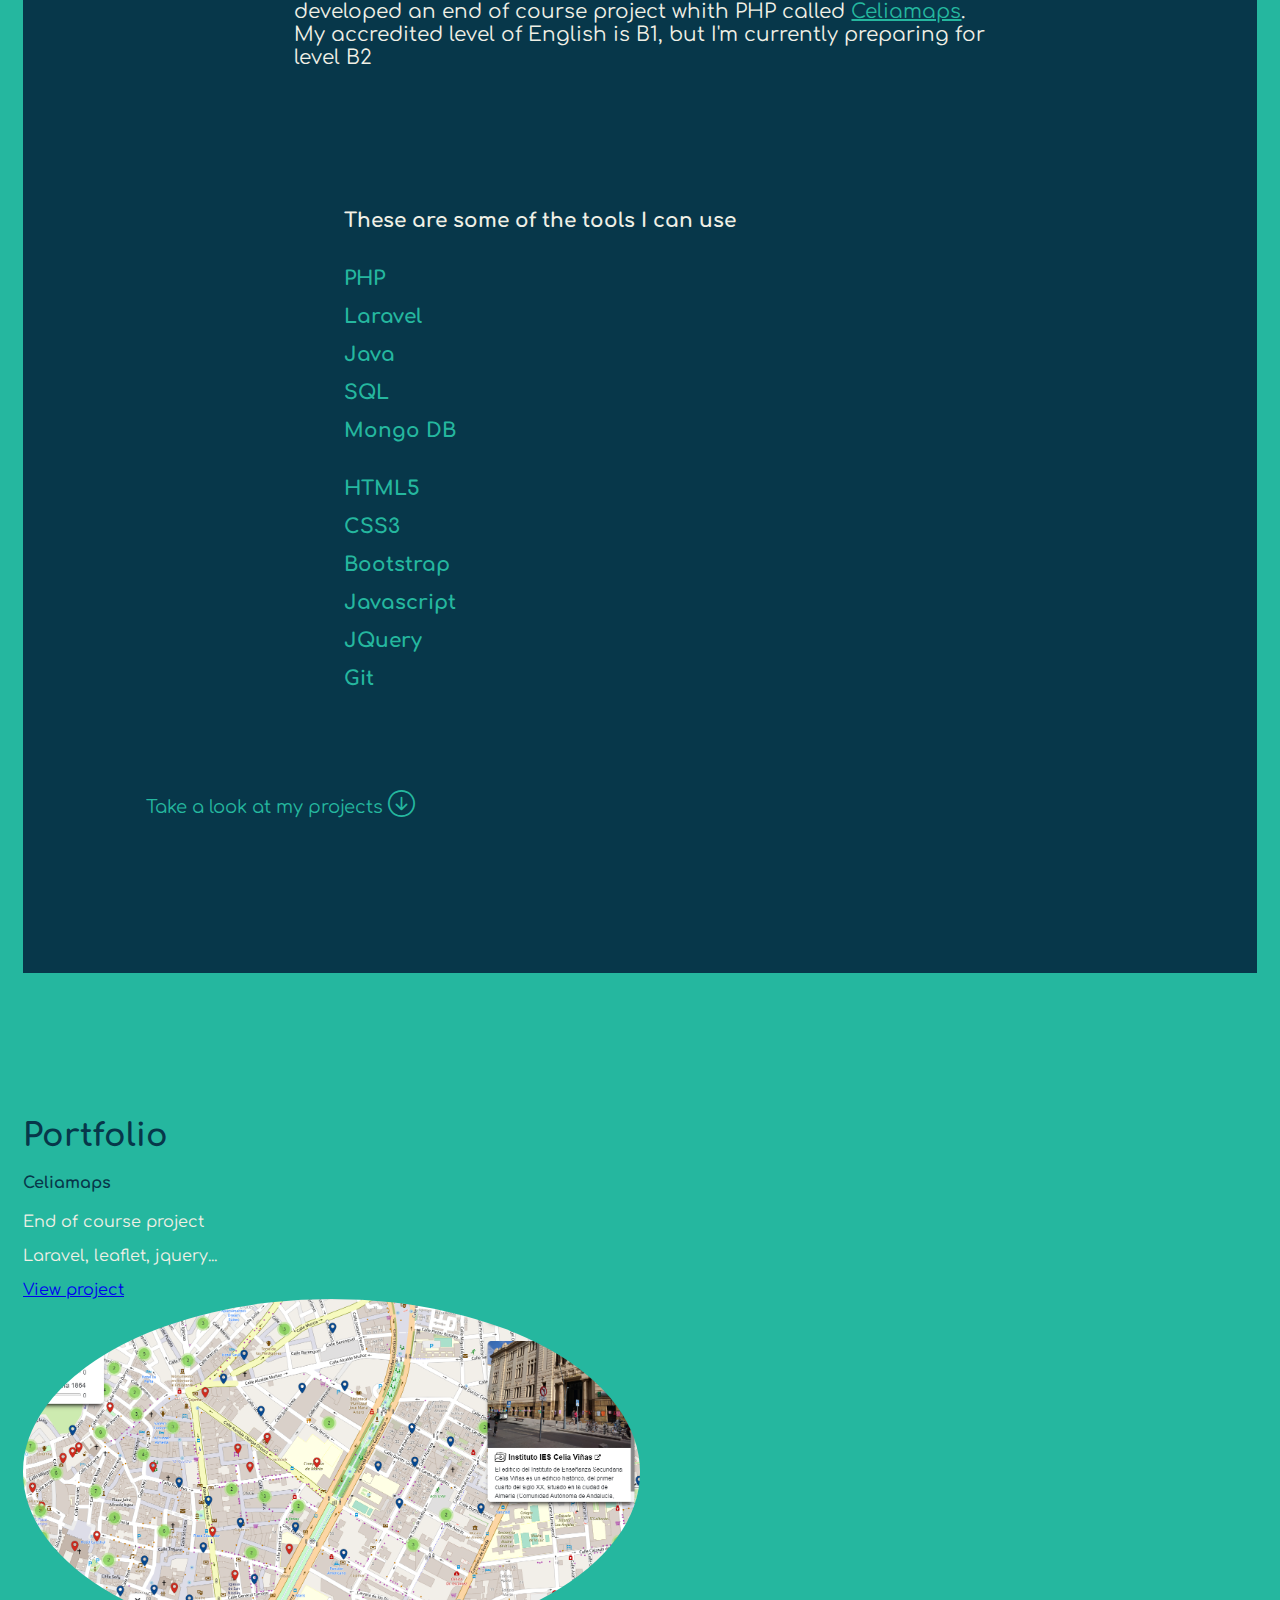
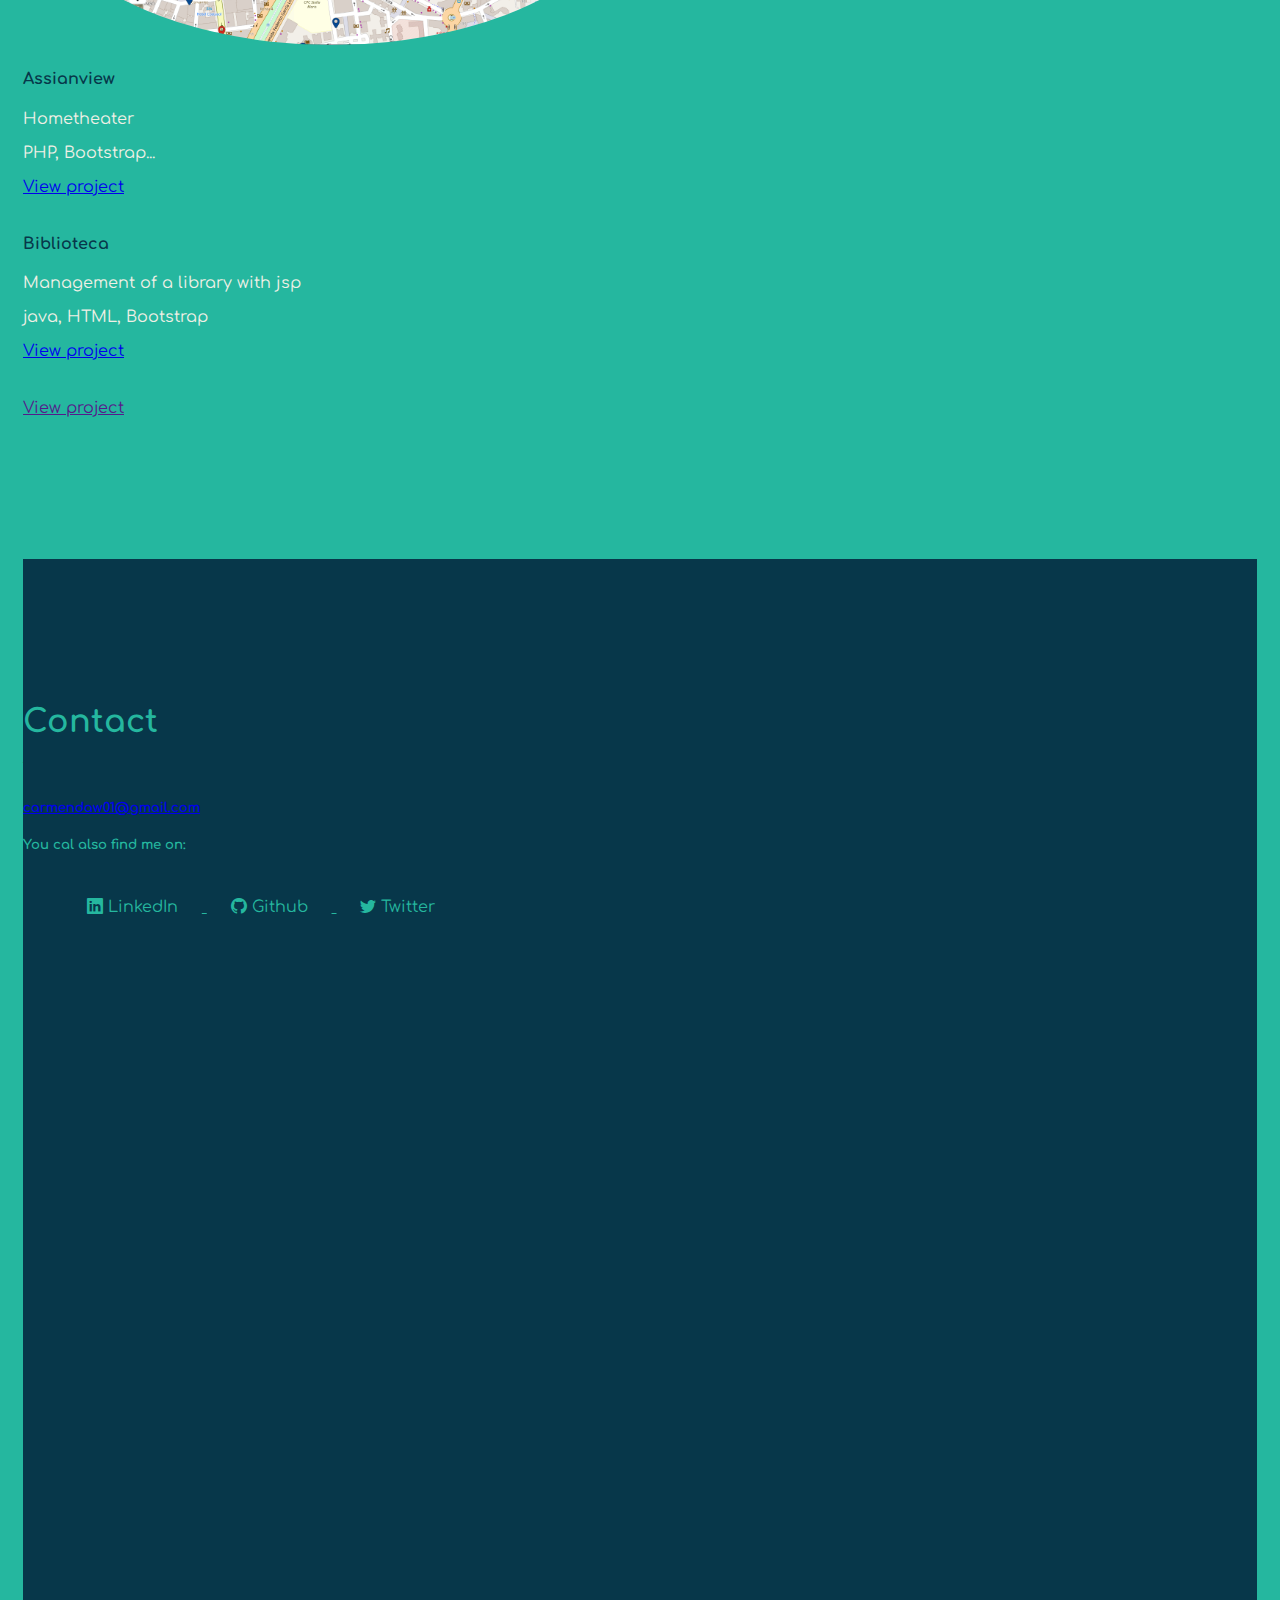
==== commit bbd54731: "Add files via upload" ====
--- a/indexen.html
+++ b/indexen.html
@@ -16,7 +16,7 @@
 </head>
 
 <body>
-  <div id="start">
+  <div id="lan">
     <ul class="nav justify-content-end">
       <li class="nav-item">
         <a class="nav-link active" href="index.html"><img src="images/espana.png" alt=""></a>
@@ -33,7 +33,7 @@
         <div id="name" class="col-md-2 offset-md-1 justify-content-center">
           <span class="navbar-brand mb-0 h1 text-light"></span>
         </div>
-        <div class="col-md-2 offset-md-10 justify-content-end">
+        <div class="col-md-2 offset-md-7 justify-content-end">
           <button class="navbar-toggler" type="button" data-bs-toggle="collapse"
             data-bs-target="#navbarSupportedContent" aria-controls="navbarSupportedContent" aria-expanded="false"
             aria-label="Toggle navigation">
@@ -42,7 +42,7 @@
           <div id="navbarSupportedContent" class="collapse navbar-collapse">
             <ul class="navbar-nav me-auto mb-2 mb-lg-0">
               <li class="nav-item">
-                <a class="nav-link text-light" href="#start">Hello</a>
+                <a class="nav-link text-light" href="#lan">Hello</a>
               </li>
               <li class="nav-item active">
                 <a class="nav-link text-light" href="#about">About</a>
@@ -217,7 +217,7 @@
         <h4 class="text-light text-center">You can contact me at</h4>
         </p>
         <p>
-        <h5 class="text-light text-center">carmendaw01@gmail.com</h5>
+          <h5 class="text-center"><a class="text-light" href="mailto:carmendaw01@gmail.com">carmendaw01@gmail.com</a></h5>
         </p>
       </div>
       <div class="col-md-6 offset-md-3">
--- a/estilo.css
+++ b/estilo.css
@@ -1,6 +1,6 @@
 @import url("https://fonts.googleapis.com/css?family=Comfortaa:400,700,300|Quattrocento");
 body {
-    height: 100%;
+    height: 100%;    
     font-family: "Comfortaa", Helvetica, Arial, sans-serif;
     background-color: #25b79f !important;
     /* Margin bottom by footer height */
@@ -15,7 +15,8 @@
         display: none;
       }
 
-     
+      
+      
       
       h1,
       h2,
@@ -25,18 +26,32 @@
         font-family: "Comfortaa", Helvetica, Arial, sans-serif;
         color: #07374a;
       }
+      .hello{
+        font-family: "Comfortaa", Helvetica, Arial, sans-serif !important;
+        color: #07374a !important;
+      }
 
-      
+     .navbar-brand, .lead, .pName, .pInfo, .pTools{
+      font-family: "Comfortaa", Helvetica, Arial, sans-serif;
+     }
+
       p {
-        font-family: "Quattrocento", sans-serif;
+        /*font-family: "Quattrocento", sans-serif;*/
         color: #f0f0e6; }
+
         .pInfo{
-          padding-left: 20%;
-          padding-right: 20%;
+          padding-left: 15%;
+          padding-right: 15%;
         }
         .pTools{
           padding-left: 20%;    
         }
+        
+        .pName{
+          font-weight: 600;
+          color: #25b79f;
+        }
+        
         #link{
           color: #25b79f;
          }
@@ -44,12 +59,13 @@
     img {
         width: 50%;
         border-radius: 50%; 
-      }  
-      
+      }     
+
+
       .bi-arrow-down-circle{
         font-size: 1.5em;
         color: #25b79f;
-      }
+      }     
         .cover {
           padding: 10% 0 10% 0;          
         }
@@ -111,6 +127,7 @@
    }
   
   .toolList{
+    font-family: "Comfortaa", Helvetica, Arial, sans-serif;
     padding-left: 20%;    
   }
  
@@ -168,6 +185,7 @@
                 list-style: none; 
                 padding: 2%; }
 
+                /*
                 @media screen and (min-width: 980px) {
                   .row {
                     display: flex;
@@ -178,4 +196,4 @@
                     flex: 1;
                   }            
                 }
-          
+          */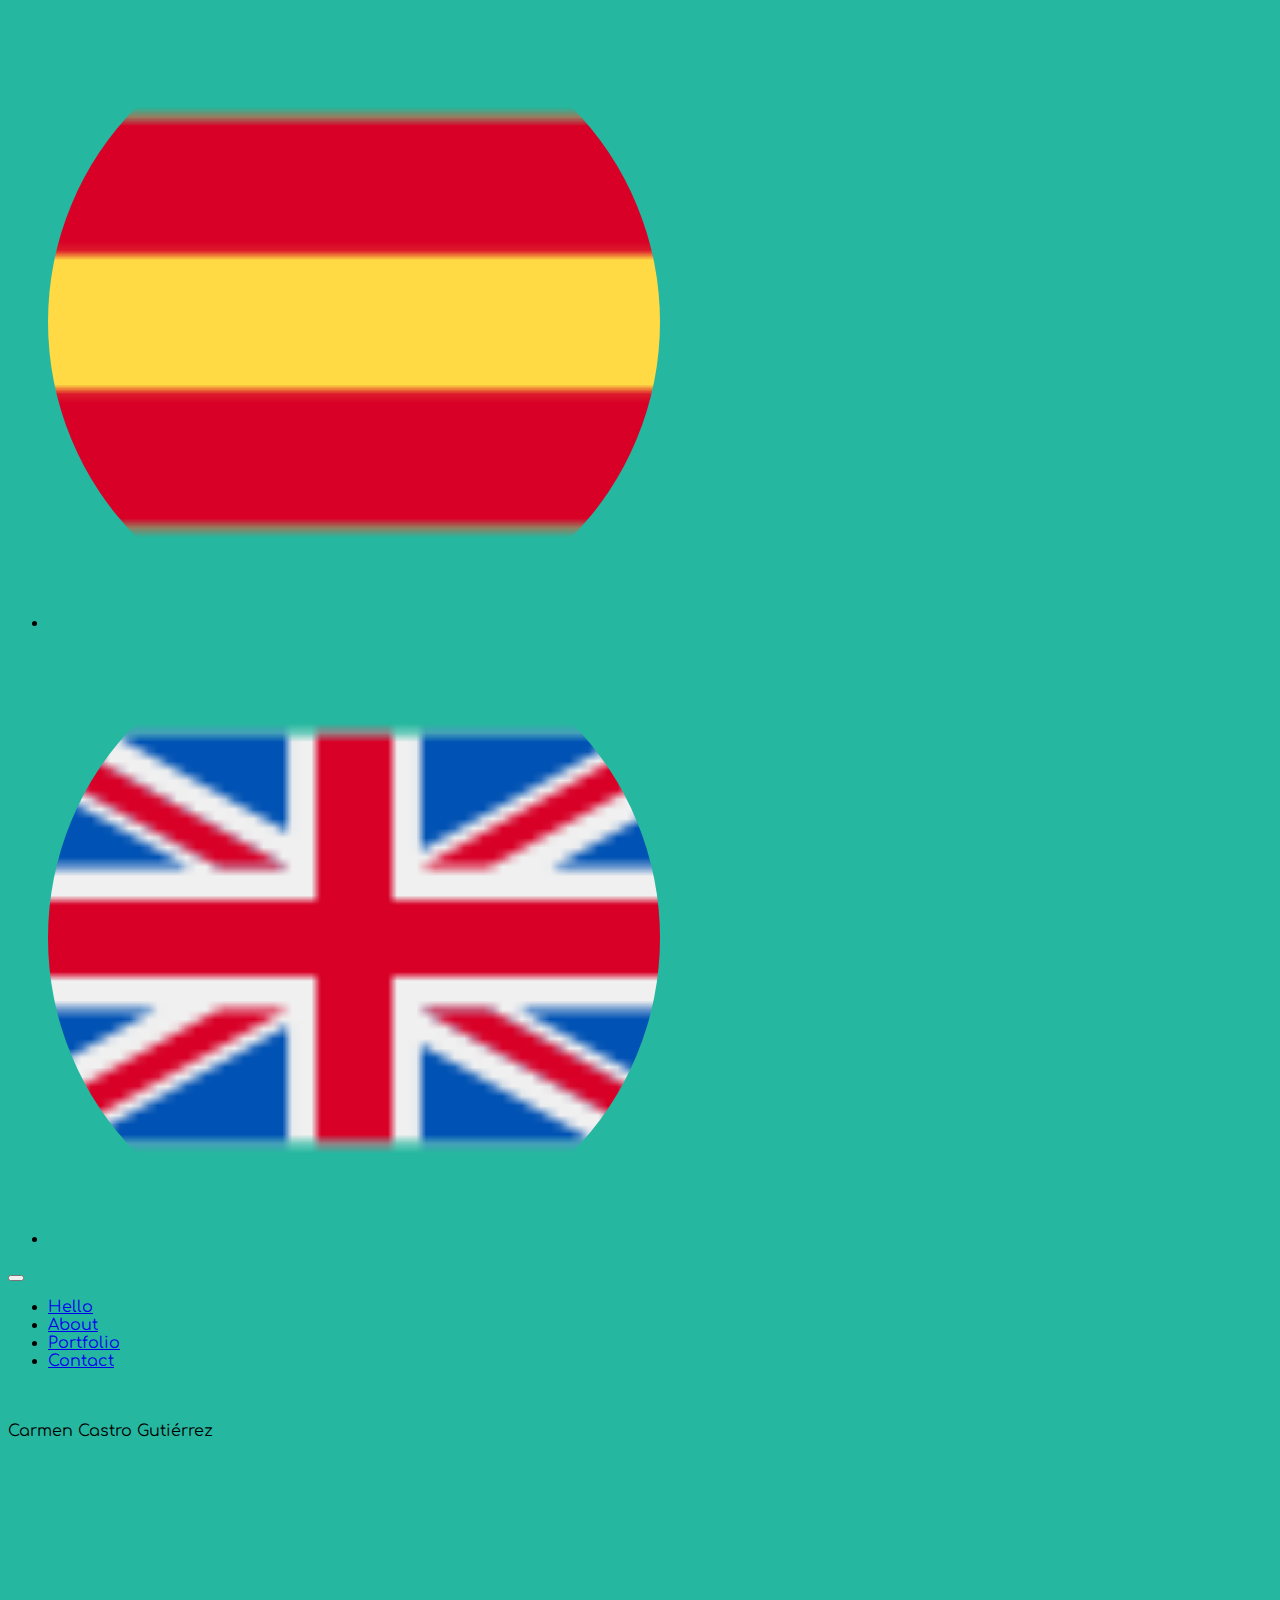
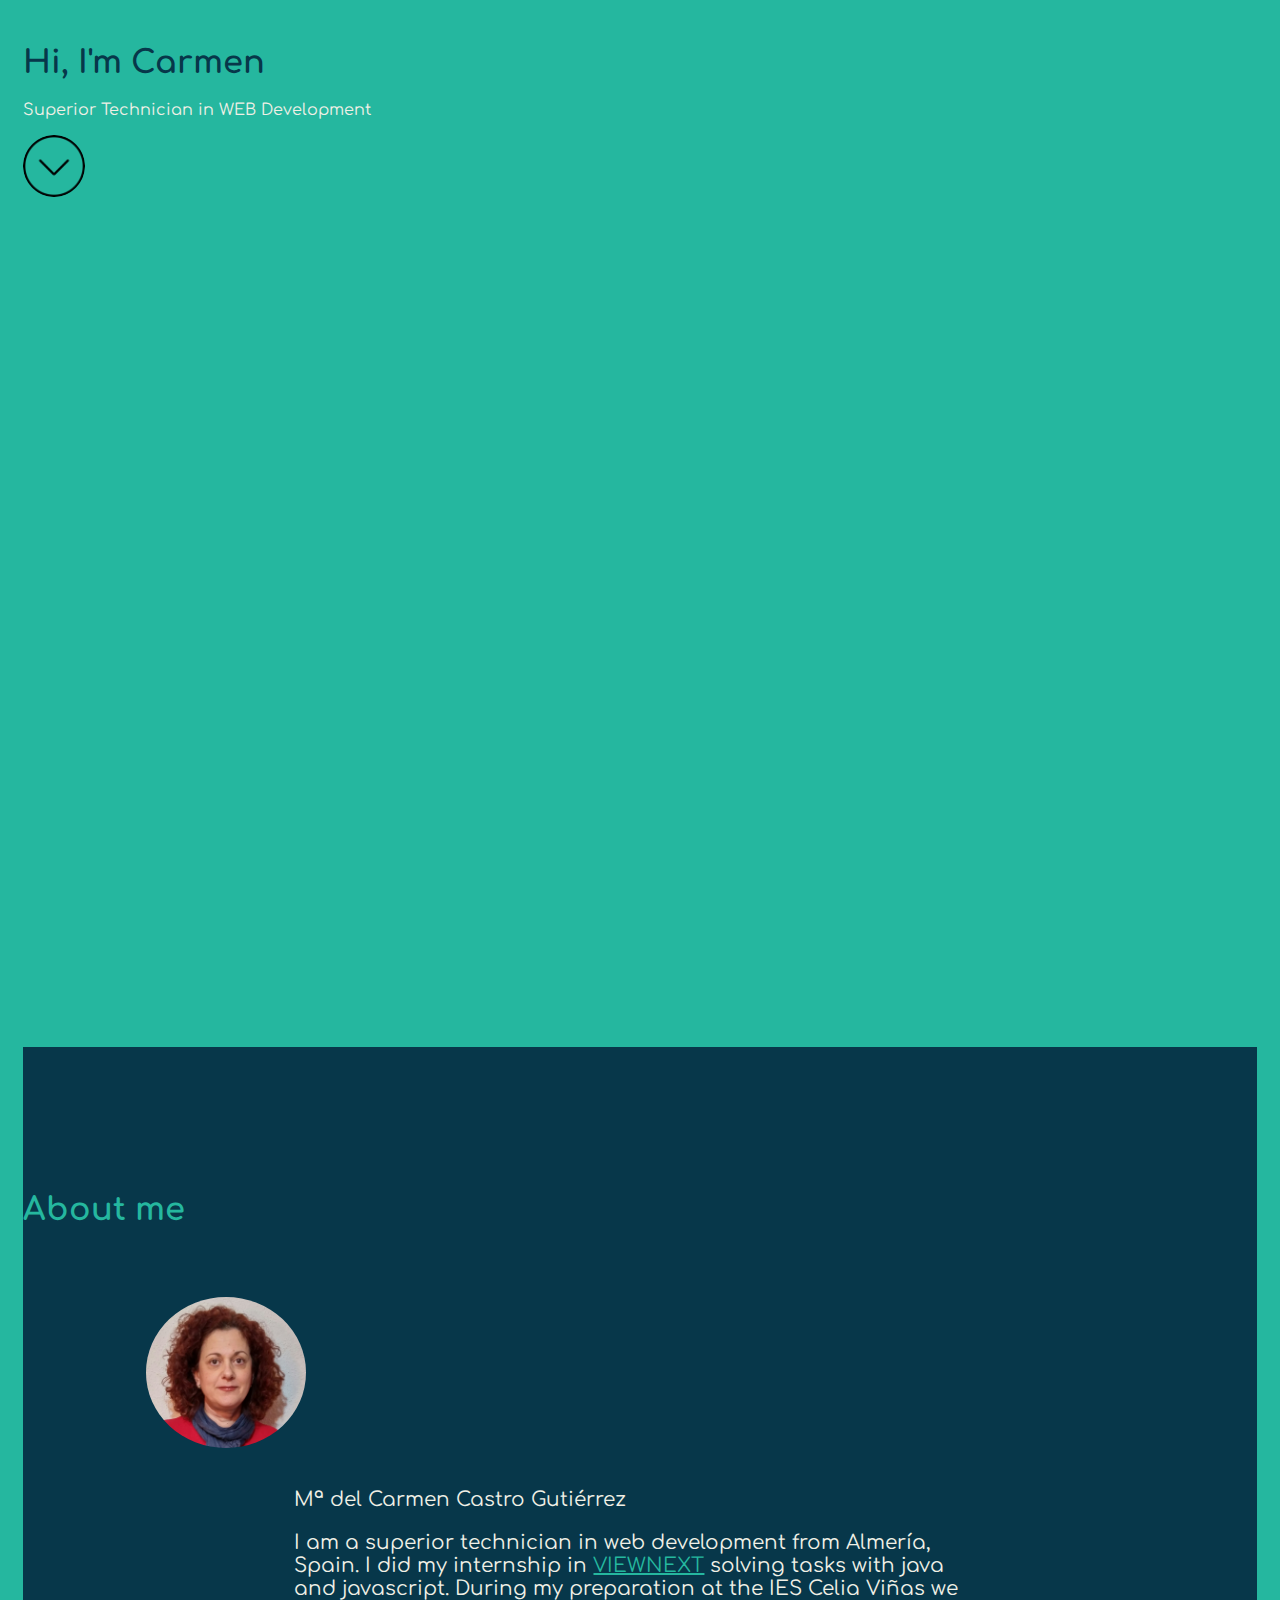
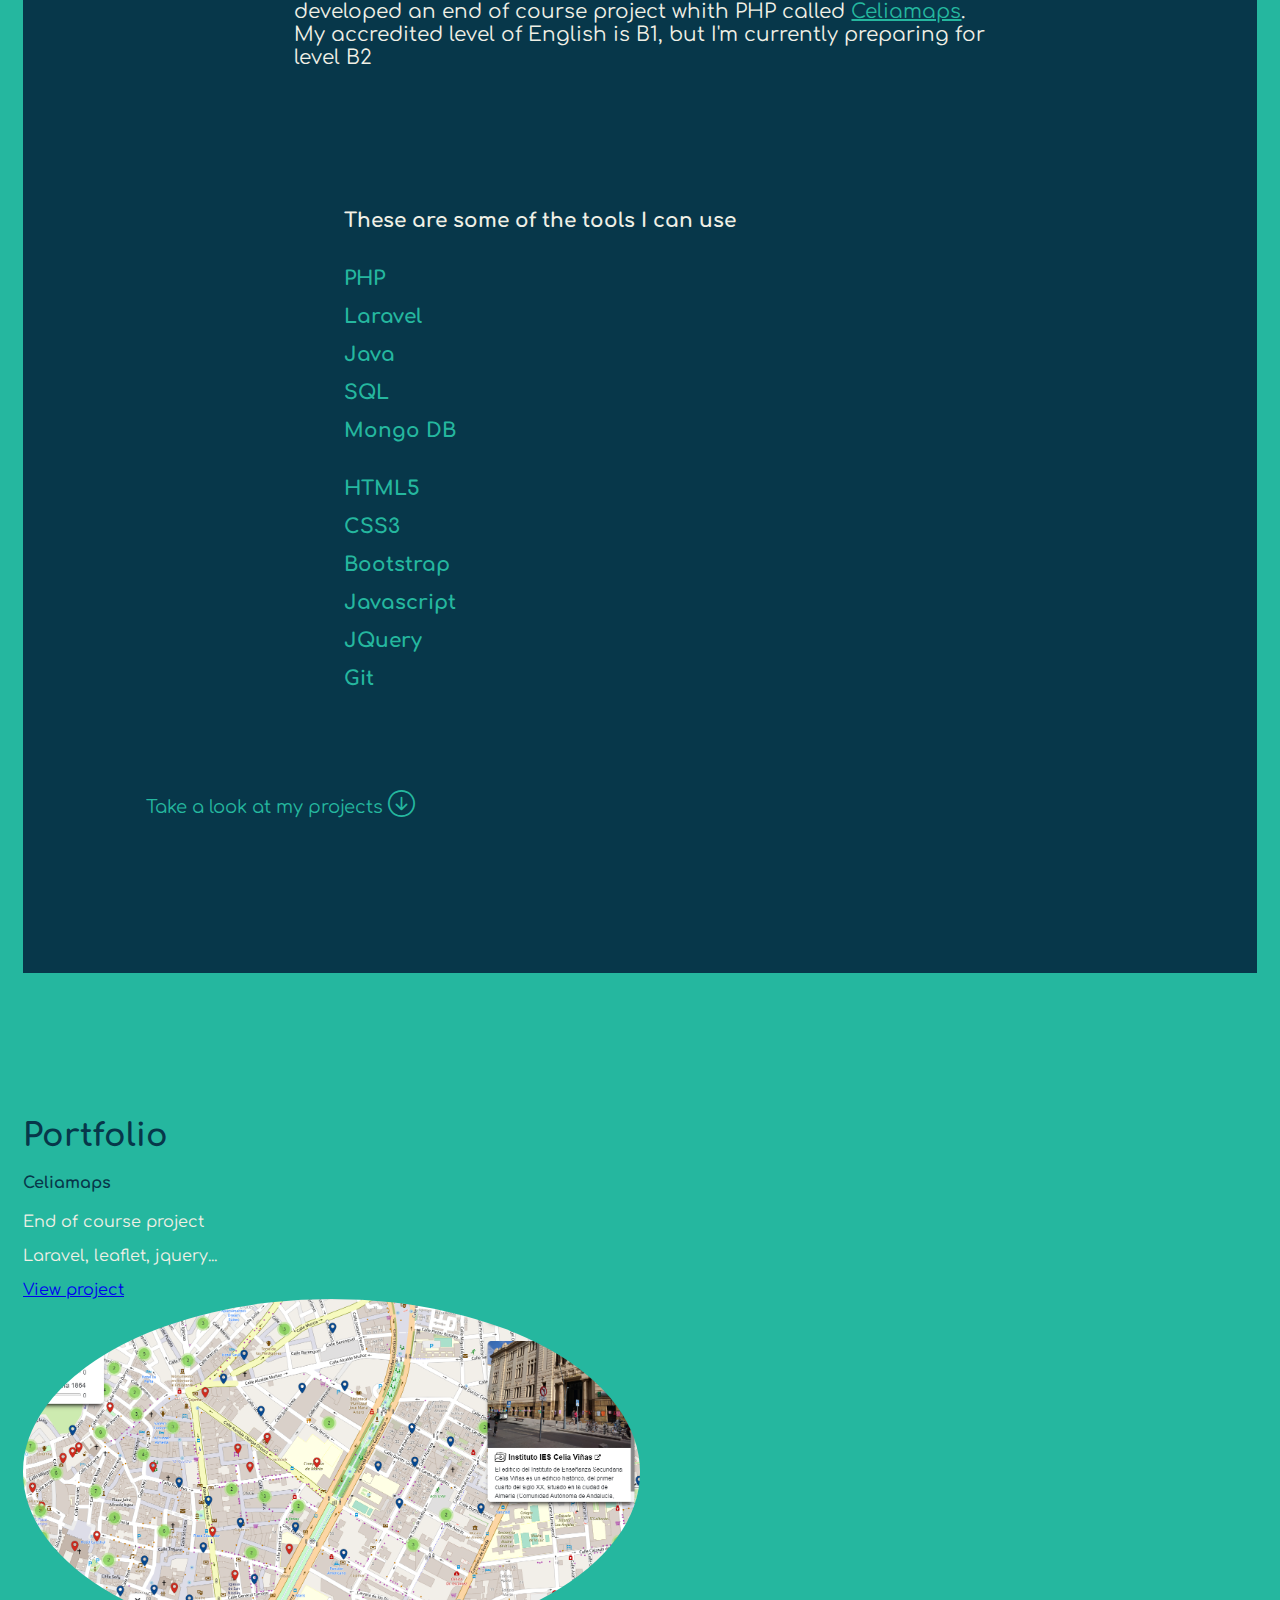
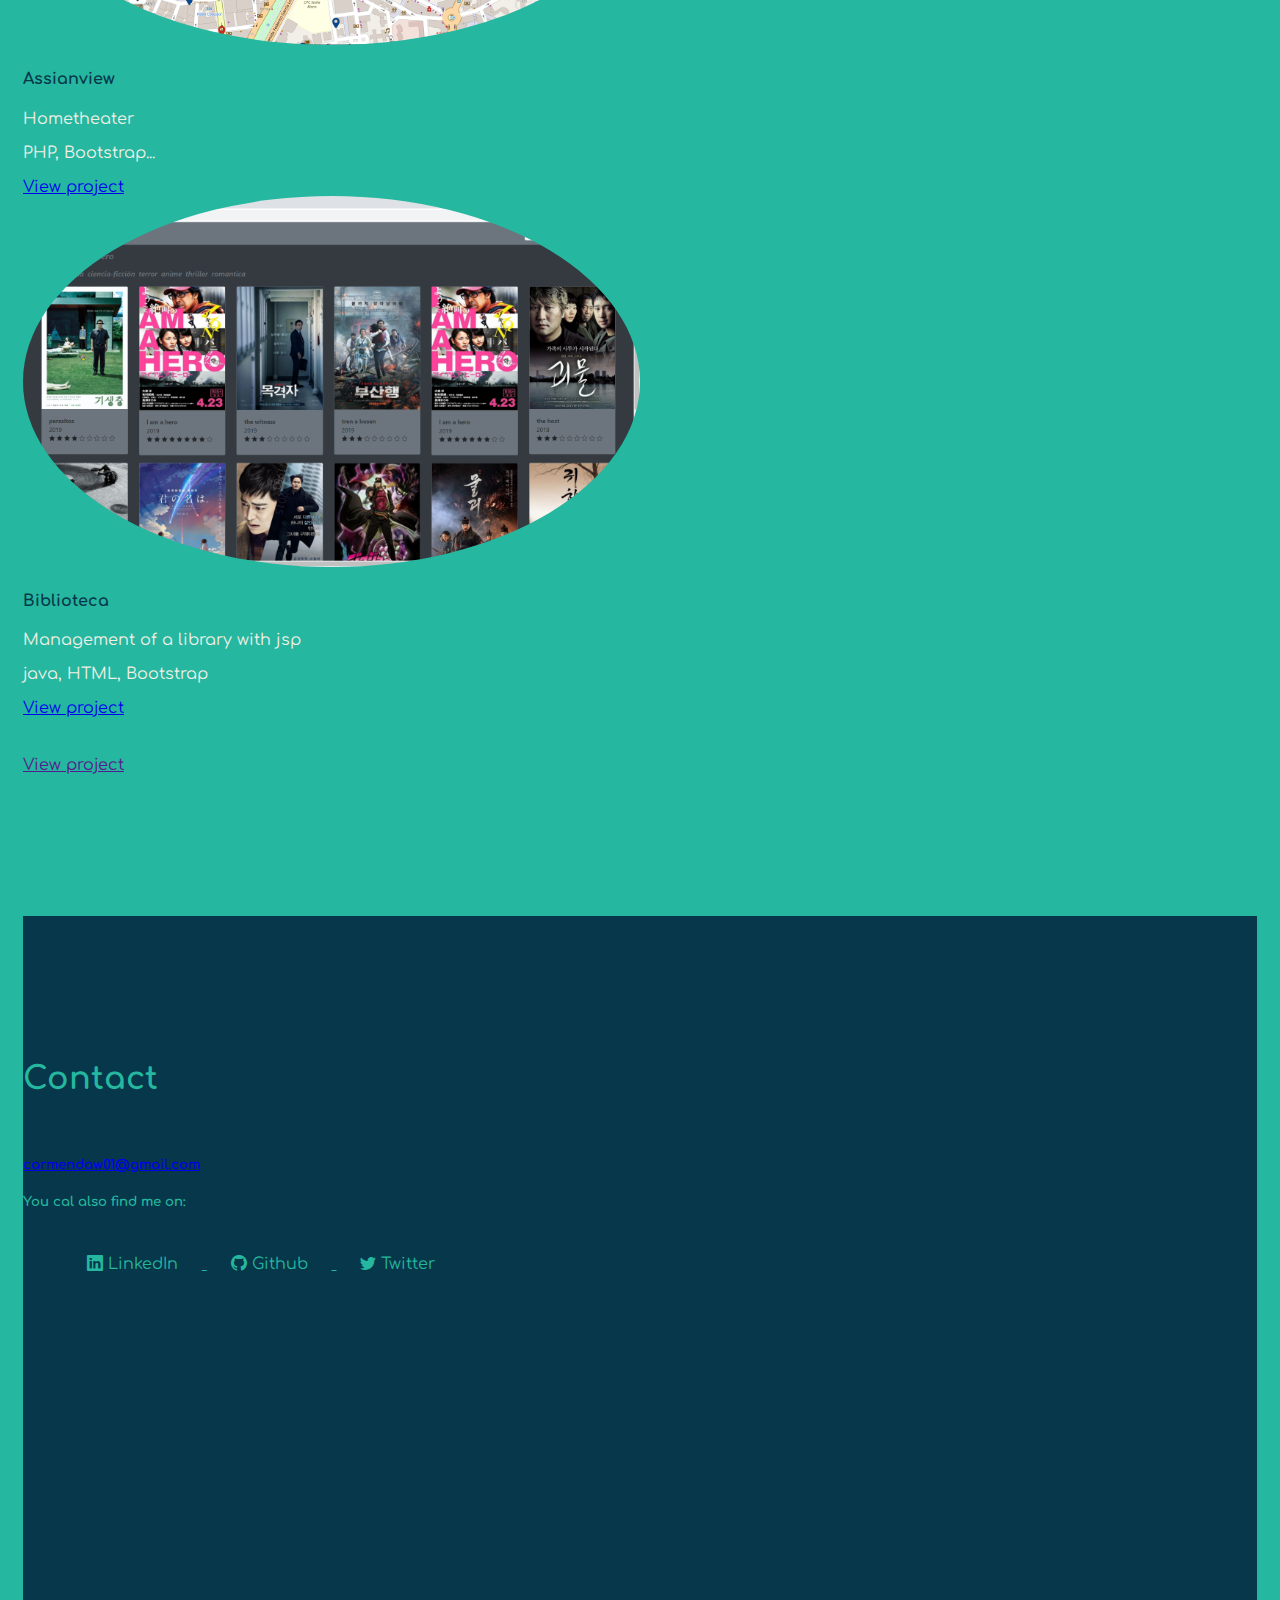
==== commit 825a94b4: "Add files via upload" ====
--- a/indexen.html
+++ b/indexen.html
@@ -166,7 +166,7 @@
                   role="button">View project</a>
               </div>
               <div class="col-sm-7 text-center">
-                <img class="rounded" src="">
+                <img class="rounded" src="images/asianview.png">
               </div>
             </div>
           </div>
